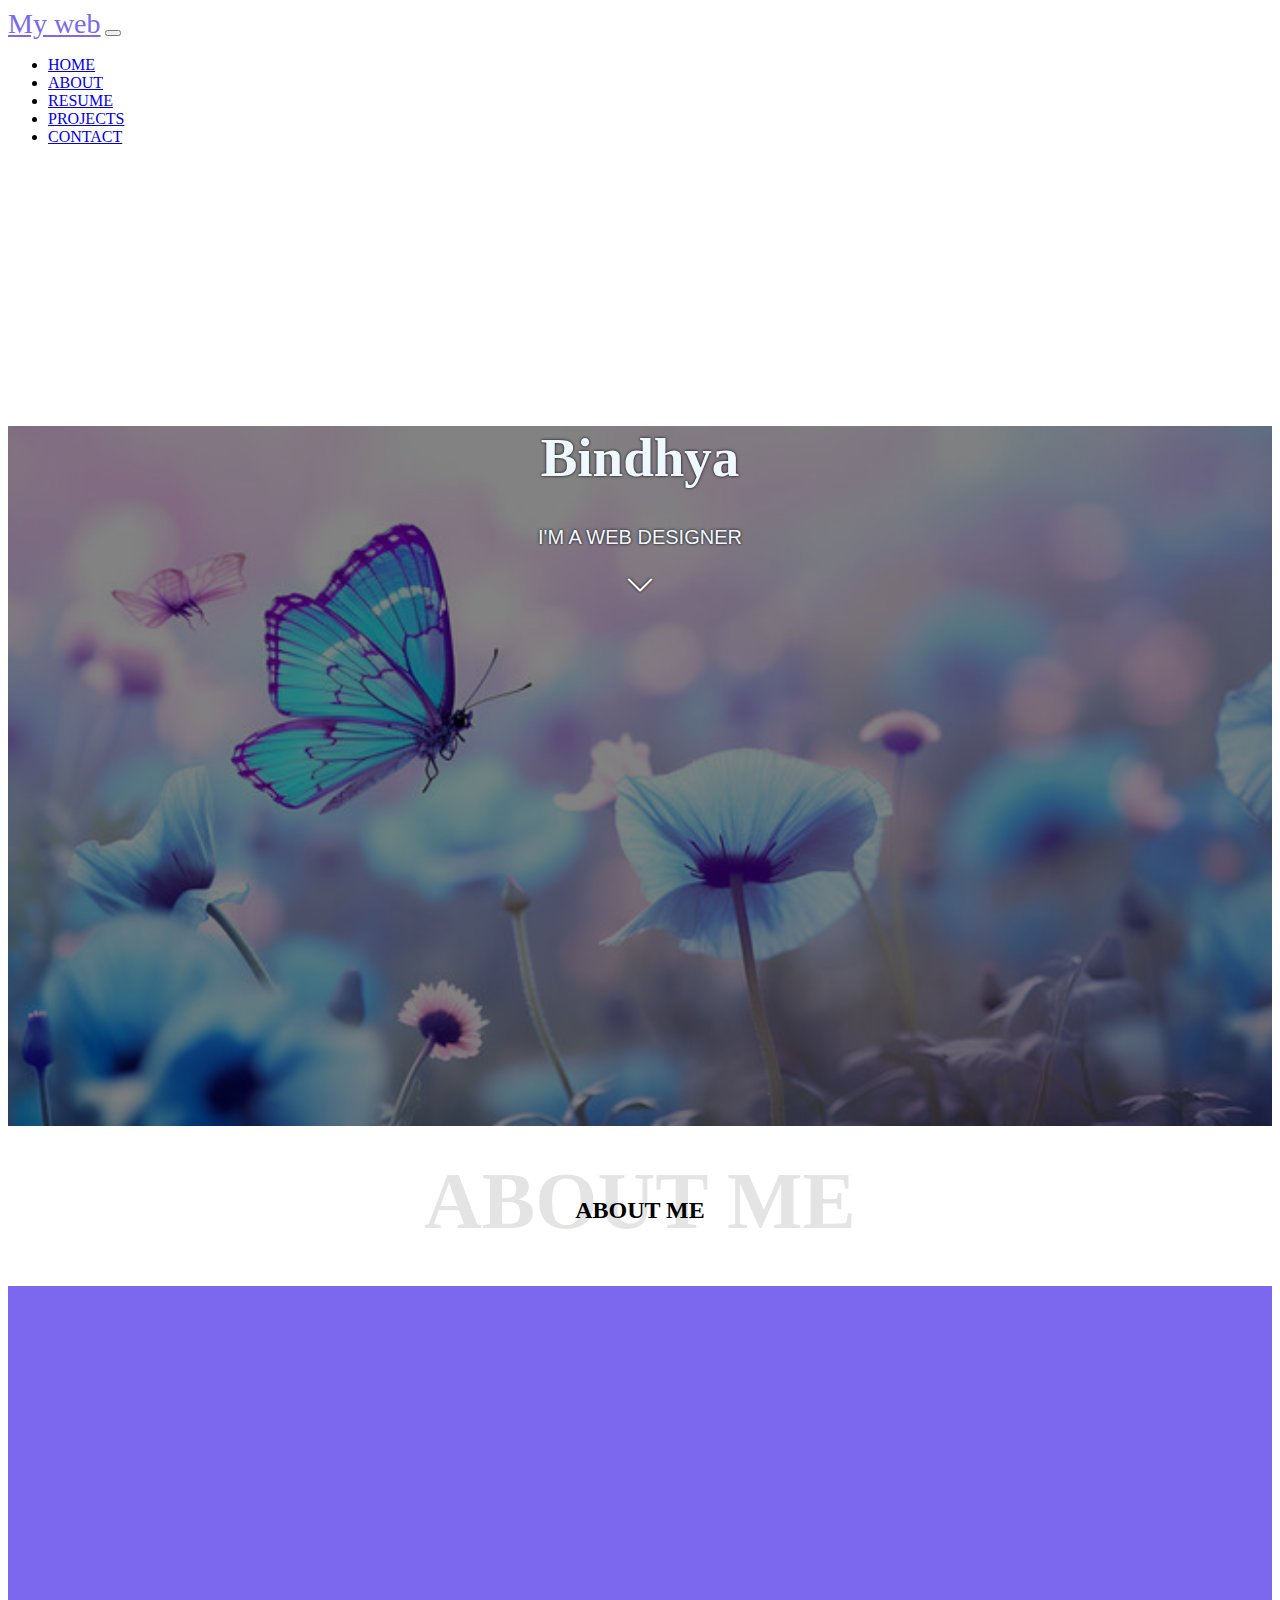
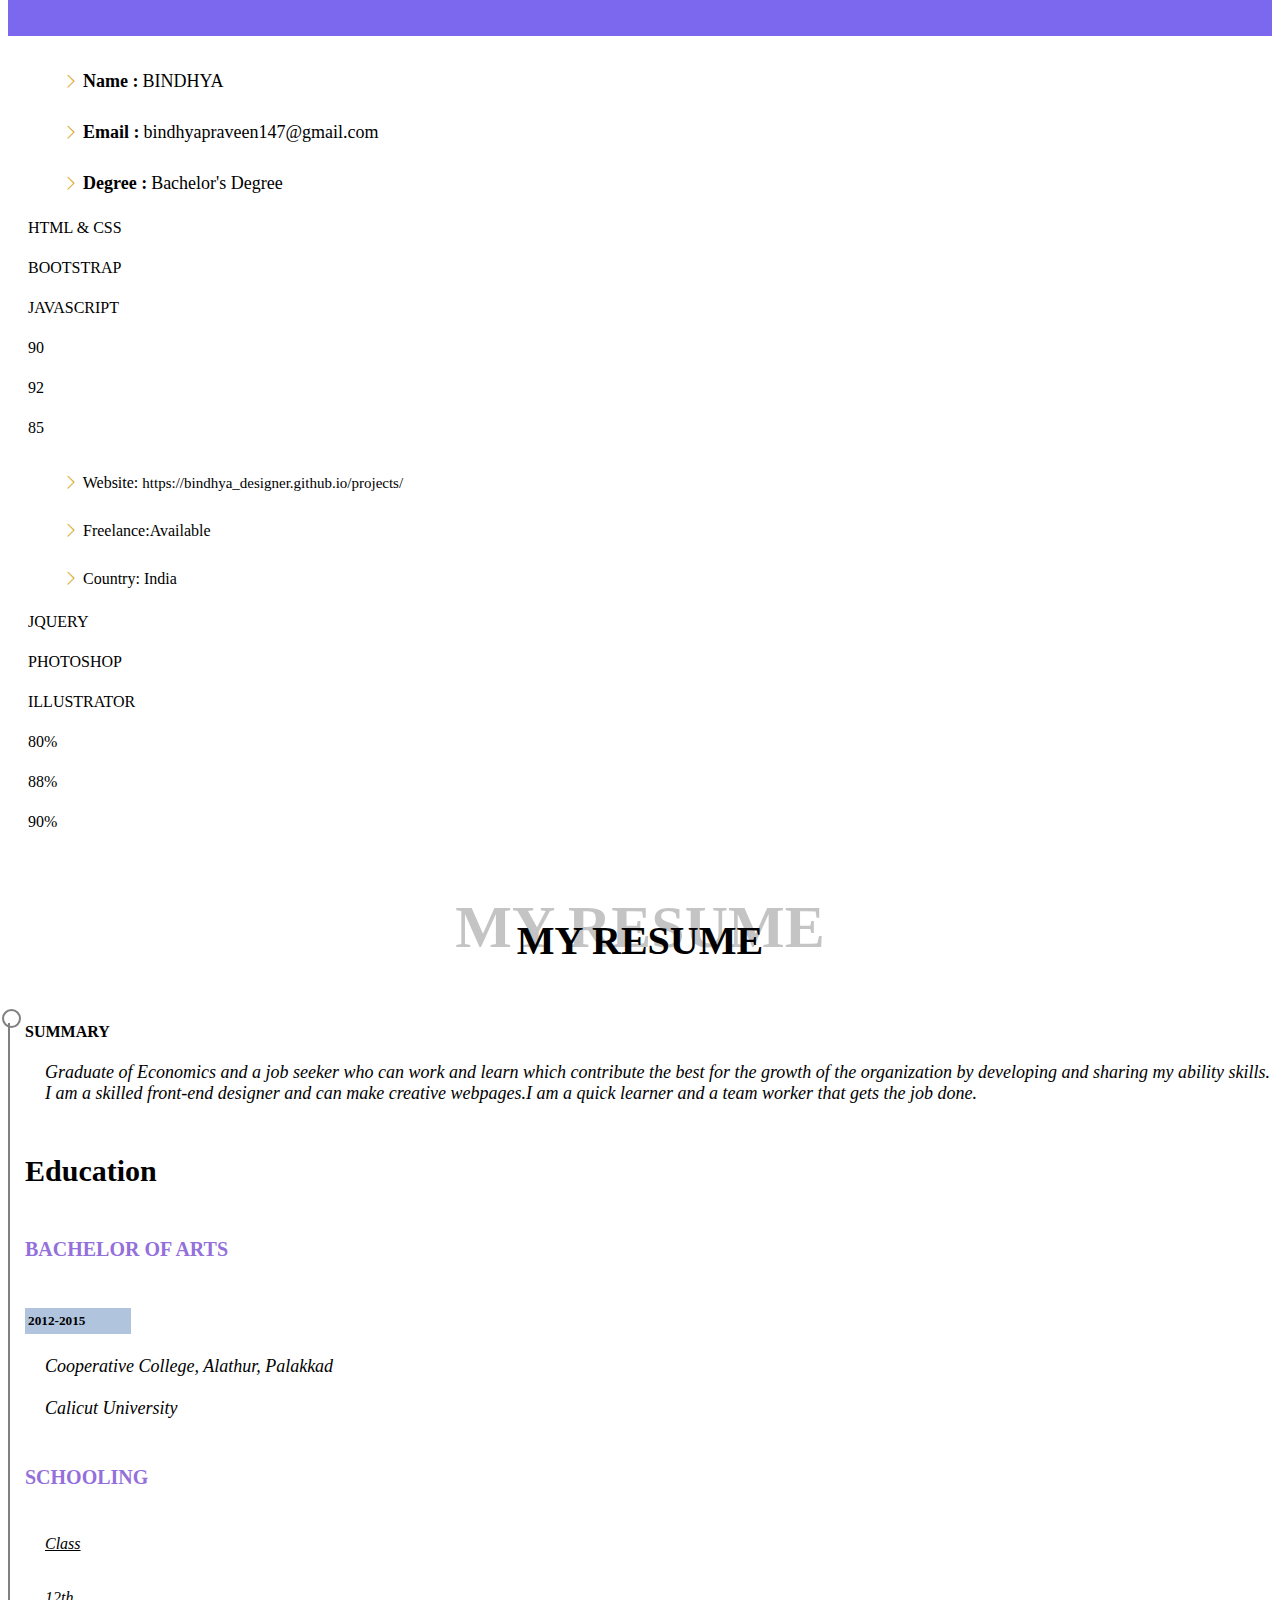
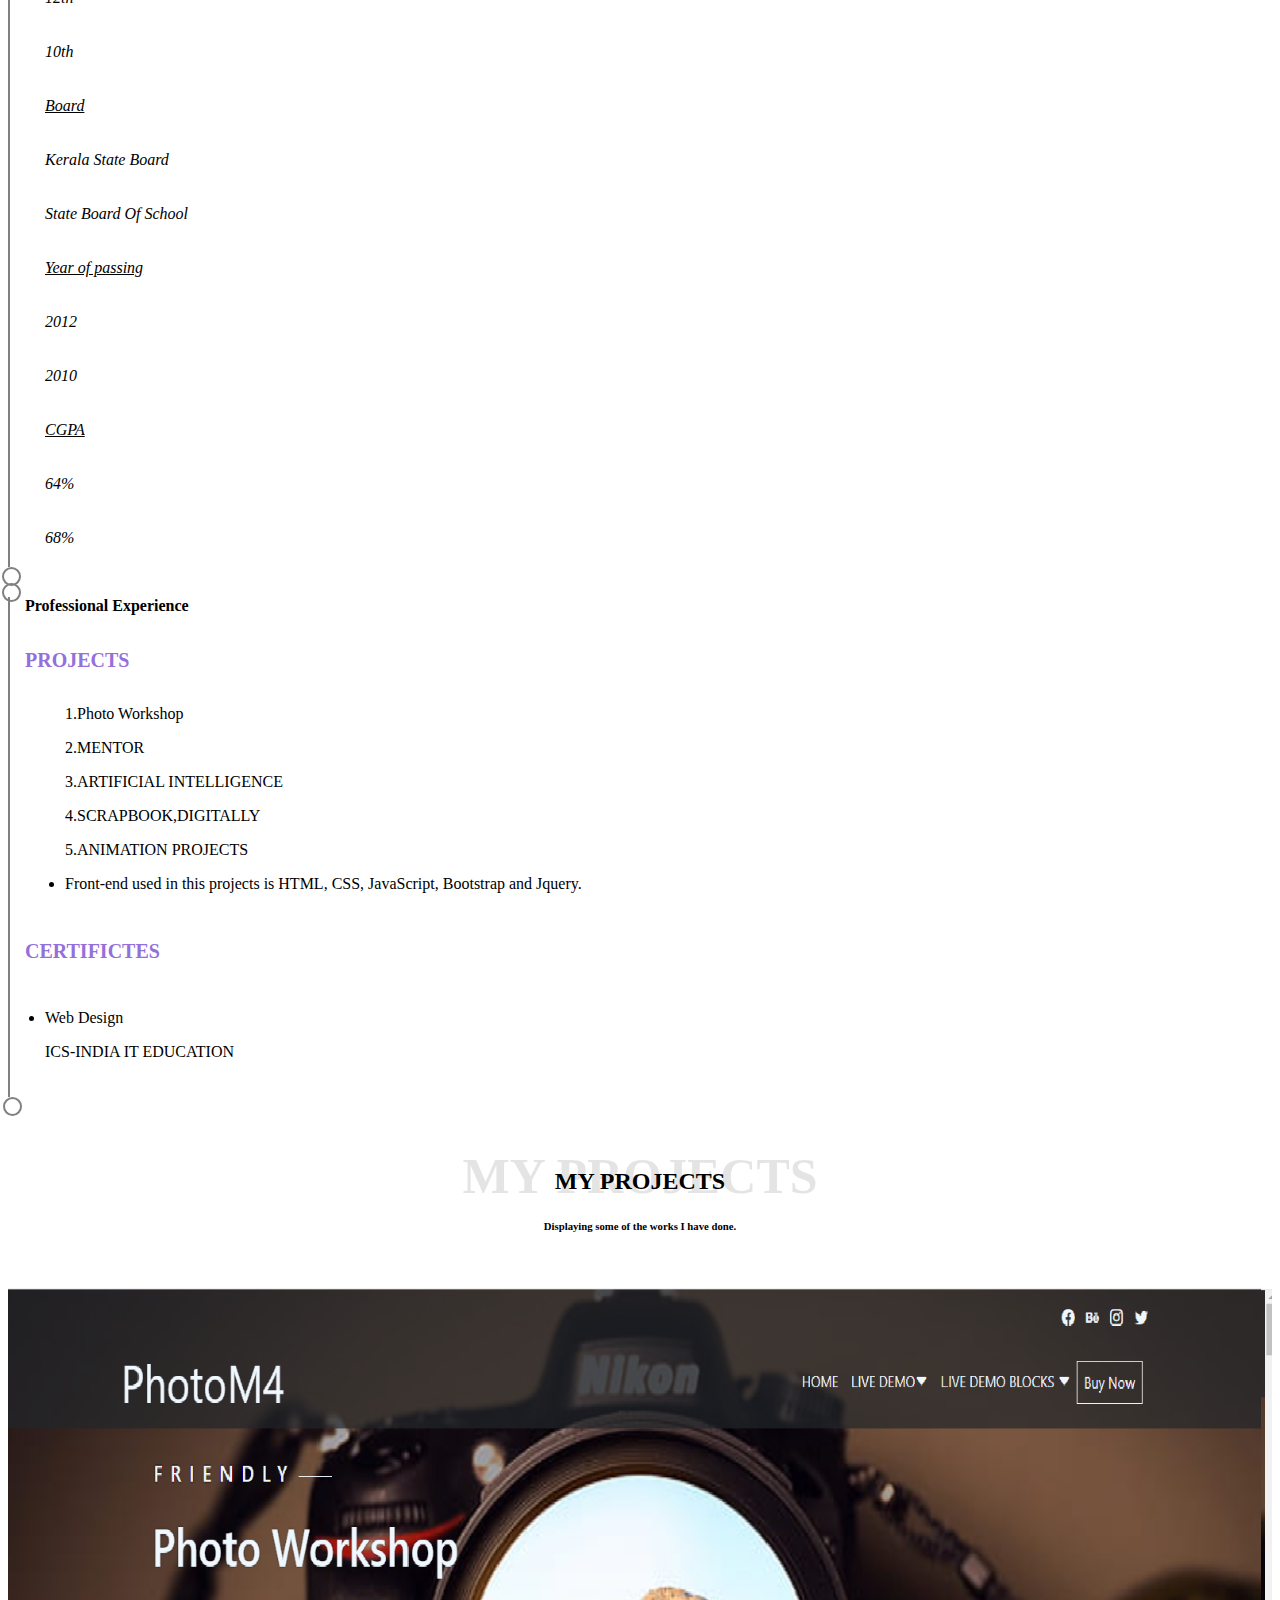
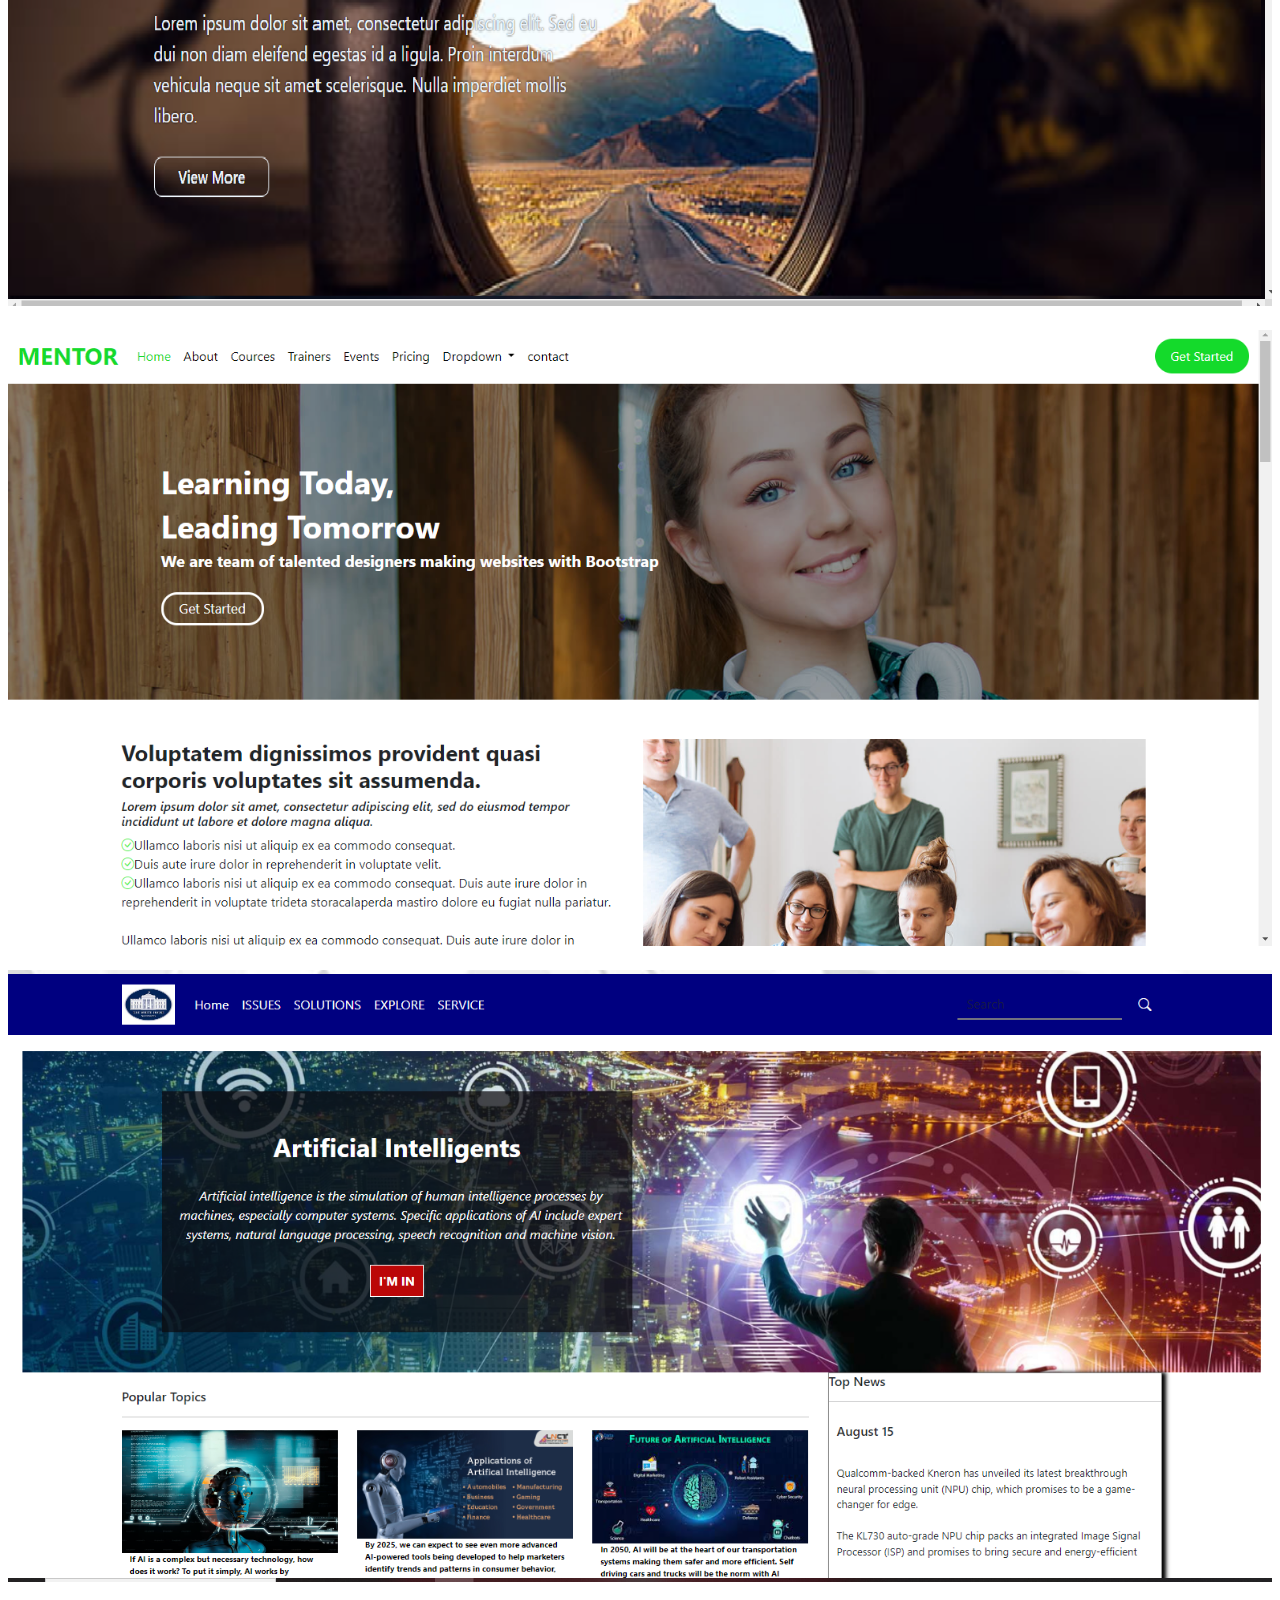
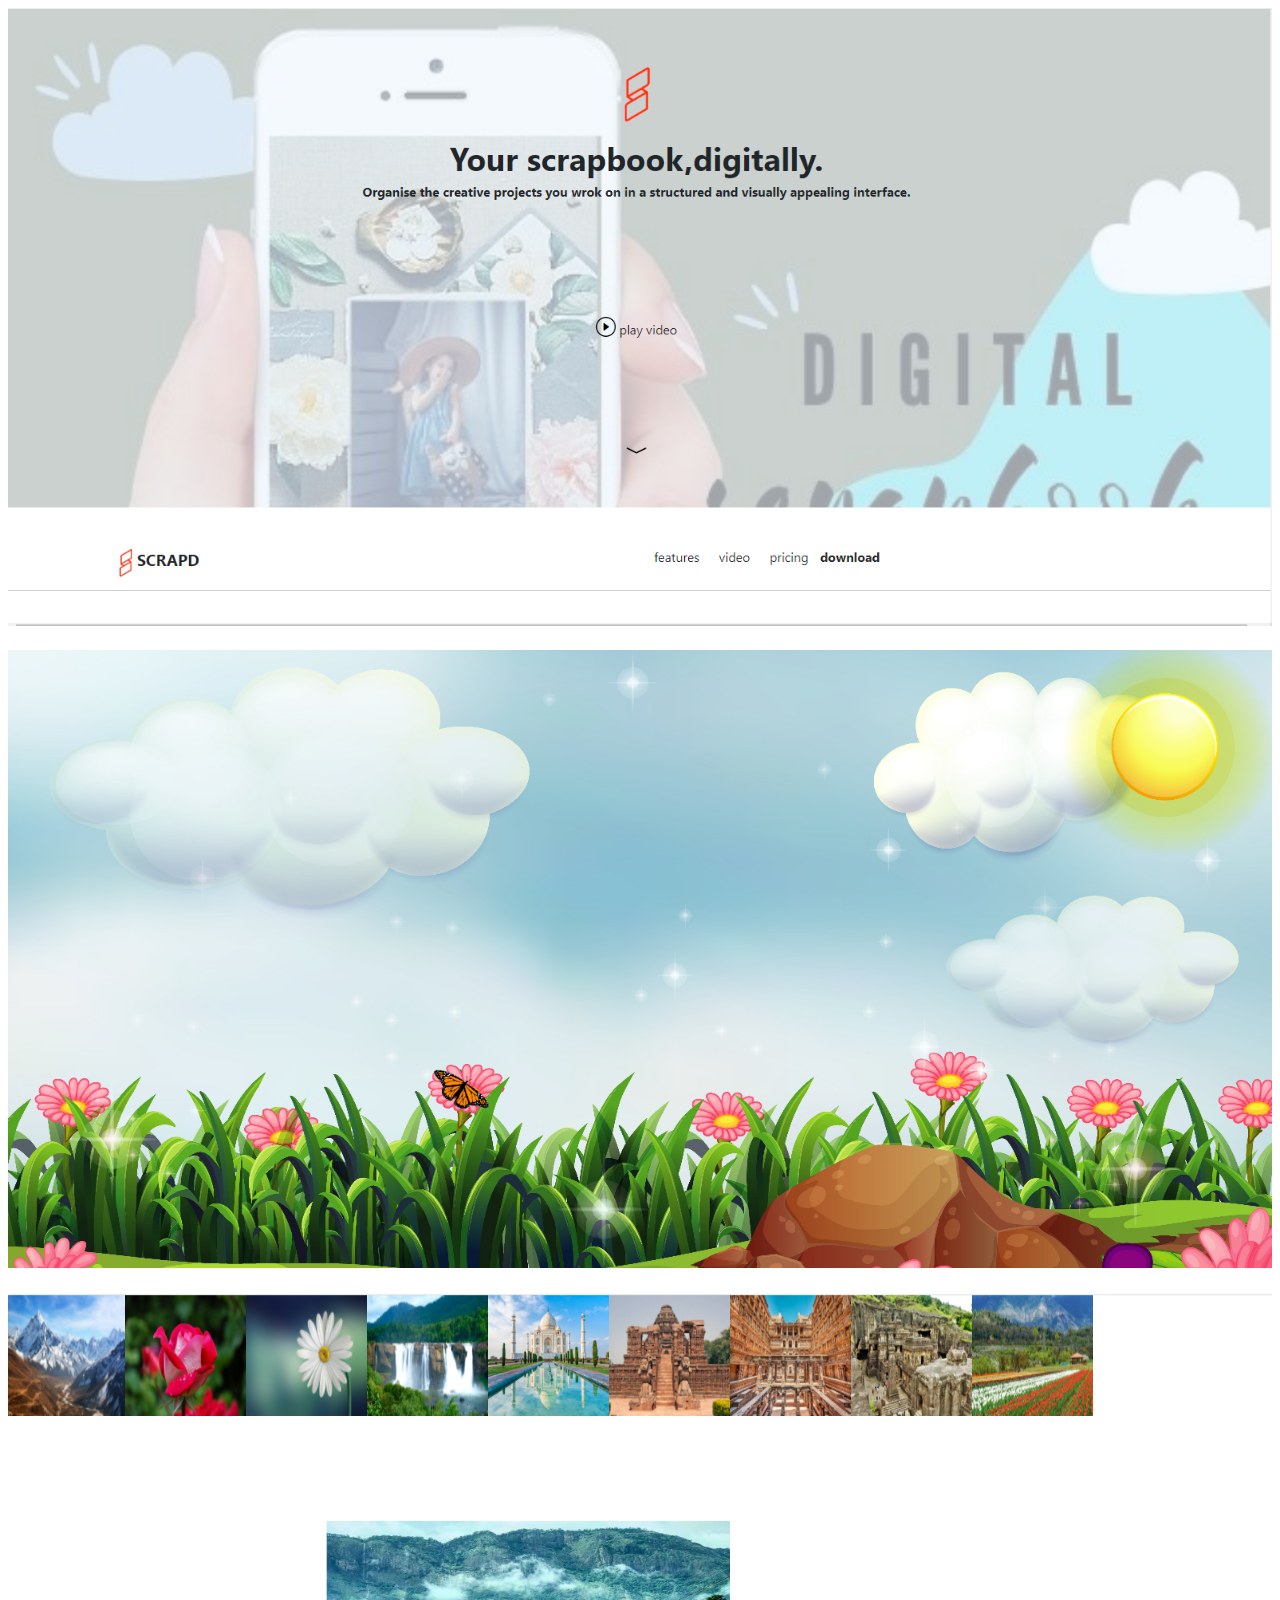
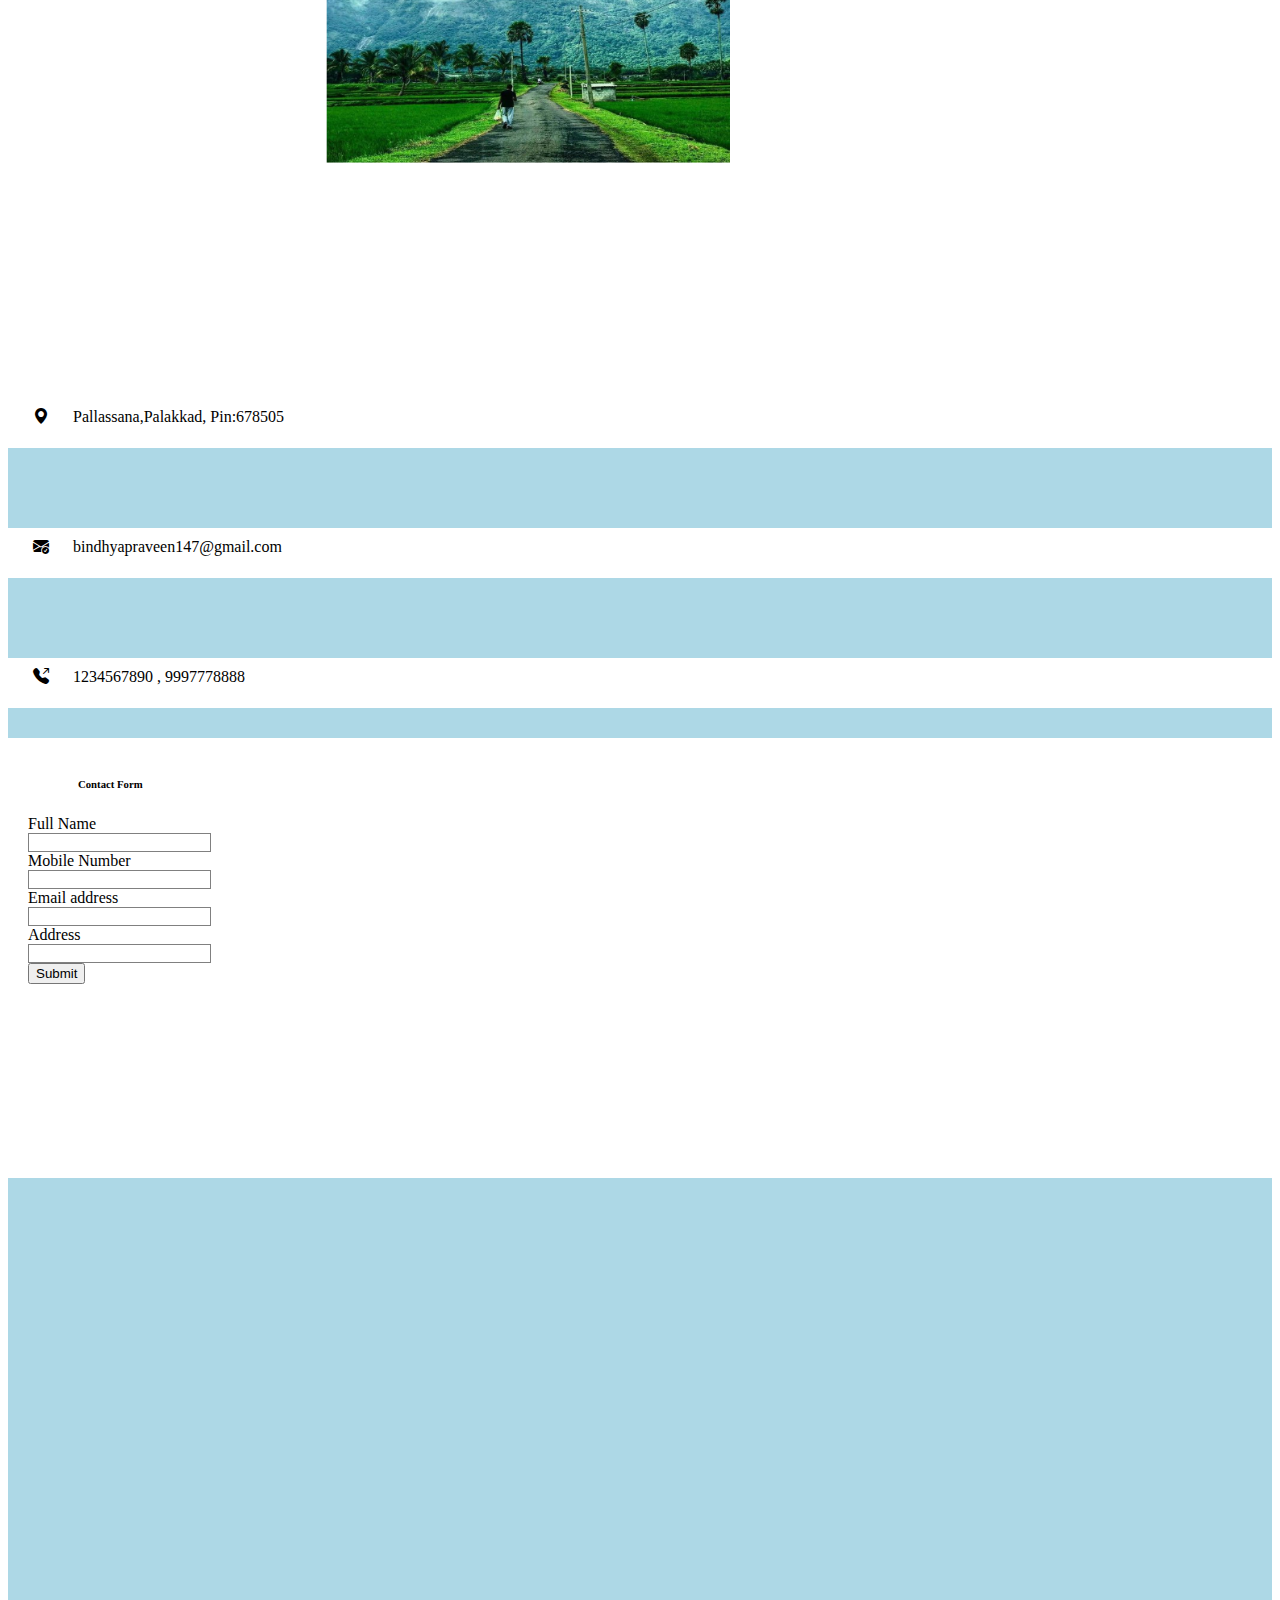
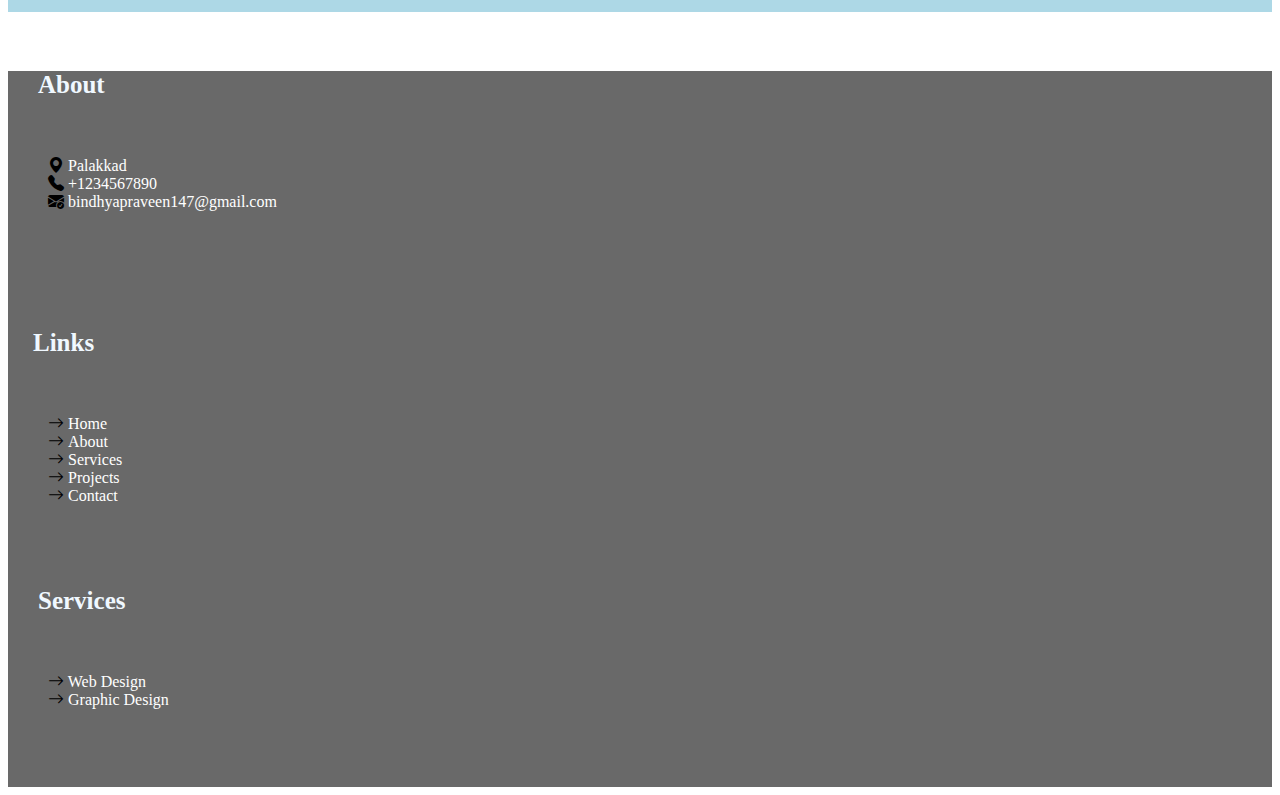
==== portfolio.html @ 6764bc38 "Add files via upload" ====
<!DOCTYPE html>
<html>
<head>
    <meta charset='utf-8'>
    <meta http-equiv='X-UA-Compatible' content='IE=edge'>
    <title>Page Title</title>
    <meta name='viewport' content='width=device-width, initial-scale=1'>
    <link rel='stylesheet' type='text/css' media='screen' href='portfolio.css'>
    <link rel="stylesheet" href="https://cdn.jsdelivr.net/npm/bootstrap-icons@1.11.1/font/bootstrap-icons.css">
    <link rel="stylesheet" href="https://cdn.jsdelivr.net/npm/bootstrap@5.3.2/dist/css/bootstrap.min.css" integrity="sha384-T3c6CoIi6uLrA9TneNEoa7RxnatzjcDSCmG1MXxSR1GAsXEV/Dwwykc2MPK8M2HN" crossorigin="anonymous">
    <!-- <script src="https://cdn.jsdelivr.net/npm/bootstrap@5.3.2/dist/js/bootstrap.min.js" integrity="sha384-BBtl+eGJRgqQAUMxJ7pMwbEyER4l1g+O15P+16Ep7Q9Q+zqX6gSbd85u4mG4QzX+" crossorigin="anonymous"></script> -->
    <link rel="stylesheet" href="https://unpkg.com/aos@next/dist/aos.css" />
    <script src="https://cdn.jsdelivr.net/npm/bootstrap@5.3.2/dist/js/bootstrap.bundle.min.js" integrity="sha384-C6RzsynM9kWDrMNeT87bh95OGNyZPhcTNXj1NW7RuBCsyN/o0jlpcV8Qyq46cDfL" crossorigin="anonymous"></script>
</head>
<body>


  <nav class="navbar navbar-expand-sm navbar-light bg-light">
    <div class="container-fluid">
      <a class="navbar-brand" href="javascript:void(0)">My web</a>
      <button class="navbar-toggler" type="button" data-bs-toggle="collapse" data-bs-target="#mynavbar">
        <span class="navbar-toggler-icon"></span>
      </button>
      <div class="collapse navbar-collapse" id="mynavbar">
        <ul class="navbar-nav mx-auto">
          <li class="nav-item">
            <a class="nav-link" href="index.html">HOME</a>
          </li>
          <li class="nav-item">
            <a class="nav-link" href="#aboutme">ABOUT</a>
          </li>
          <li class="nav-item">
            <a class="nav-link" href="#myresume">RESUME</a>
          </li>
          <li class="nav-item">
            <a class="nav-link" href="#myprojects">PROJECTS</a>
          </li>
          <li class="nav-item">
            <a class="nav-link" href="#mycontact">CONTACT</a>
          </li>
        </ul>
        
      </div>
    </div>
  </nav>

 
 
 <section class="sec2">
  <div class="sec-box">
    <div class="container-fluid">
      <div class="row">
            <div class="col-sm-12">
                <div class="home-box">
                    <h1 class="my-name">Bindhya</h1>
                    <p class="para1">I'M A WEB DESIGNER</p>
                    <a href="portfolio.html"><i class="arrow bi-chevron-down"></i></a>
                </div>
            </div>
        </div>
      </div>
    </div>
 </section>

 
 <section class="sec3">
  <div class="container">
    <div class="row">
      <div class="col-sm-12">
        <div class="aboutme-box">
          <span class="myabout" id="aboutme">ABOUT ME</span>
          <h2 class="aboutme">ABOUT ME</h2>
        </div>
      </div>
    </div>

    <div class="row">
      <div class="col-lg-4 col-md-12">
        <div class="photo-box"></div>
      </div>
      <div class="col-lg-4 col-md-6">
        <div class="details-box">
          <ul class="list-group" type="none">
            <li class="list"><i class="icon bi-chevron-right"></i>
              <span class="head">Name :</span> <span class="myname">BINDHYA</span>
            </li>
            <li class="list">
              <i class="icon bi-chevron-right"></i>
            <span class="head">Email :</span> <span class="myname">bindhyapraveen147@gmail.com</span>
            
          </li>
            <li class="list">
              <i class="icon bi-chevron-right"></i>
                <span class="head">Degree :</span> <span class="myname"> Bachelor's Degree</span>
              </li>
          </ul>
          <div class="row">
           <div class="col-lg-6 col-md-12">
            <div class="inbox1">
              <span>HTML & CSS</span>
            </div>
            <div class="inbox1">
              <span>BOOTSTRAP</span>
            </div>
            <div class="inbox1">
              <span>JAVASCRIPT</span>
            </div>
           </div>
           <div class="col-lg-6 col-md-12">
            <div class="inbox1">
              <div class="progress">
                <div class="progress-bar" style="width:90%">90</div>
              </div>
            </div>
            <div class="inbox1">
              <div class="progress">
                <div class="progress-bar" style="width:92%">92</div>
              </div>
            </div>
            <div class="inbox1">
              <div class="progress">
                <div class="progress-bar" style="width:85%">85</div>
              </div>
            </div>
           </div>

            
           </div>
        </div>
      </div>
      <div class="col-lg-4 col-md-6">
        <div class="details-box">
          <ul class="list-group" type="none">
            <li class="list"><i class="icon bi-chevron-right"></i>
            <span>Website:</span>
            <a href="https://bindhya_designer.github.io/projects/">
              <span class="website">https://bindhya_designer.github.io/projects/</span>
            </a>
            </li>
            <li class="list"><i class="icon bi-chevron-right"></i>
            <span>Freelance:</span><span>Available</span>
            </li>
            <li class="list"><i class="icon bi-chevron-right"></i>
            <span>Country:</span>
             <span>  India</span> 
            </li>
          </ul>
          <div class="row">
            <div class="col-lg-6 col-md-12">
              <div class="inbox1">
                <span>JQUERY</span>
              </div>
              <div class="inbox1">
               <span>PHOTOSHOP</span>
              </div>
              <div class="inbox1">
                <span>ILLUSTRATOR</span>
               </div>
            </div>
            <div class="col-lg-6 col-md-12">
              <div class="inbox1">
                <div class="progress">
                  <div class="progress-bar" style="width:80%">80%</div>
                </div> 
              </div>
              <div class="inbox1">
                <div class="progress">
                  <div class="progress-bar" style="width:88%">88%</div>
                </div> 
              </div>
              <div class="inbox1">
                <div class="progress">
                  <div class="progress-bar" style="width:90%">90%</div>
                </div> 
              </div>
            </div>
           </div>
        </div>
      </div>
   </div>


  </div>
 </section>

 <section class="sec4">
  <div class="container">
    <div class="row">
      <div class="col-sm-12">
        <div class="resume-box" id="myresume">
          <span class="resume">MY RESUME</span>
          <h5 class="head1"> MY RESUME</h5>
        </div>
      </div>
    </div>
    <div class="row">
      <div class="col-lg-6">
        <div class="summery-box">
          <div class="round"></div>
          <h4>SUMMARY</h4>
          <p class="paragraph1">Graduate of Economics and a job seeker who can work and learn which contribute the best for the growth of the organization by developing and sharing my ability skills.
            I am a skilled front-end designer and can make creative webpages.I am a quick learner and a team worker that gets the job done.</p>
            <h5 class="head2">Education</h5>
            <h6 class="head3">BACHELOR OF ARTS</h6>
            <h5 class="head4">2012-2015</h5>
            <p class="paragraph1">Cooperative College, Alathur, Palakkad
              <br><br>
              Calicut University</p>

              <h6 class="head3">SCHOOLING</h6>
              <div class="row">
                <div class="col-4">
                  <div class="class-box">
                
              <p class="para"><u>Class</u></p>
              <!-- <p class="para"><u>Board</u></p>
              <p class="para"><u>Year of passing</u></p>
              <p class="para"><u>CGPA</u></p> -->
            </div>
            </div>
            <div class="col-4">
              <div class="class-box">
                <p class="para">12th</p>
                <!-- <p class="para">Kerala State Board</p>
                <p class="para">2012</p>
                <p class="para">64%</p> -->
              </div>
            </div>
                <div class="col-4">
                  <div class="class-box">
                    <p class="para">10th</p>
                    <!-- <p class="para">State Board Of School</p>
                    <p class="para">2010</p>
                    <p class="para">68%</p> -->
                  </div>
                </div>
            </div>

            <div class="row">
              <div class="col-4">
                <div class="class-box">
              
            <!-- <p class="para"><u>Class</u></p> -->
            <p class="para"><u>Board</u></p>
            <!-- <p class="para"><u>Year of passing</u></p>
            <p class="para"><u>CGPA</u></p> -->
          </div>
          </div>
          <div class="col-4">
            <div class="class-box">
              <!-- <p class="para">12th</p> -->
              <p class="para">Kerala State Board</p>
              <!-- <p class="para">2012</p>
              <p class="para">64%</p> -->
            </div>
          </div>
              <div class="col-4">
                <div class="class-box">
                  <!-- <p class="para">10th</p> -->
                  <p class="para">State Board Of School</p>
                  <!-- <p class="para">2010</p>
                  <p class="para">68%</p> -->
                </div>
              </div>
          </div>

          <div class="row">
            <div class="col-4">
              <div class="class-box">
            
          <!-- <p class="para"><u>Class</u></p>
          <p class="para"><u>Board</u></p> -->
          <p class="para"><u>Year of passing</u></p>
          <!-- <p class="para"><u>CGPA</u></p> -->
        </div>
        </div>
        <div class="col-4">
          <div class="class-box">
            <!-- <p class="para">12th</p>
            <p class="para">Kerala State Board</p> -->
            <p class="para">2012</p>
            <!-- <p class="para">64%</p> -->
          </div>
        </div>
            <div class="col-4">
              <div class="class-box">
                <!-- <p class="para">10th</p>
                <p class="para">State Board Of School</p> -->
                <p class="para">2010</p>
                <!-- <p class="para">68%</p> -->
              </div>
            </div>
        </div>

        <div class="row">
          <div class="col-4">
            <div class="class-box">
          
        <!-- <p class="para"><u>Class</u></p>
        <p class="para"><u>Board</u></p>
        <p class="para"><u>Year of passing</u></p> -->
        <p class="para"><u>CGPA</u></p>
      </div>
      </div>
      <div class="col-4">
        <div class="class-box">
          <!-- <p class="para">12th</p>
          <p class="para">Kerala State Board</p>
          <p class="para">2012</p> -->
          <p class="para">64%</p>
        </div>
      </div>
          <div class="col-4">
            <div class="class-box">
              <!-- <p class="para">10th</p>
              <p class="para">State Board Of School</p>
              <p class="para">2010</p> -->
              <p class="para">68%</p>
            </div>
            <div class="round1"></div>
          </div>
      </div>
        </div>
        
      </div>
      <div class="col-6">
        <div class="summery-box">
          <div class="round"></div>
          <h4>Professional Experience</h4>
          <h5 class="head3">PROJECTS</h5>
          <ul>
            
          <p>1.Photo Workshop</p>
          <p>2.MENTOR</p>
          <P>3.ARTIFICIAL INTELLIGENCE</P>
          <P>4.SCRAPBOOK,DIGITALLY</P>
          <P>5.ANIMATION PROJECTS</P>
          <li>
            Front-end used in this projects is HTML, CSS, JavaScript, Bootstrap and Jquery.
          </li>
        </ul>
        <h6 class="head3">CERTIFICTES</h6>
        <li class="certificate">Web Design</li>
        <p class="certificate">ICS-INDIA IT EDUCATION</p>
      </div>
      <div class="round2"></div>
       </div>
       </div>
    </div>
 </section>
 

 <section class="sec5">
  <div class="container">
    <div class="row">
      <div class="col-sm-12">
        <div class="myprojects-box">
          <span class="my-projects" id="myprojects">MY PROJECTS</span>
          <h2 class="projects2">MY PROJECTS</h2>
          <h6>Displaying some of the works I have done.</h6>
        </div>
      </div>
    </div>
    <div class="row">
      <div class="col-lg-4 col-md-6">
        <div class="mybox">
          <a href=" https://bindhya-designer.github.io/project5/" target="_blank">
          <img src="project5.png" width="100%" ></a>
          </div>
      </div>
      <div class="col-lg-4 col-md-6">
        <div class="mybox">
          <a href="https://bindhya-designer.github.io/project1/" target="_blank">
          <img src="project1.png" width="100%" >
        </a>
        </div>
      </div>
      <div class="col-lg-4 col-md-12 ">
        <div class="mybox">
          <a href="https://bindhya-designer.github.io/project2/" target="_blank">
          <img src="project2.png" width="100%" >
        </a>
        </div>
      </div>
    </div>
    <div class="row">
      <div class="col-lg-4 col-md-6">
        <div class="mybox">
          <a href="https://bindhya-designer.github.io/project3/" target="_blank">
          <img src="project3.png" width="100%" >
        </a>
        </div>
      </div>
      <div class="col-lg-4 col-md-6">
        <div class="mybox">
          <a href="https://bindhya-designer.github.io/jquery-work/" target="_blank">
          <img src="js-project.png" width="100%">
        </a> 
        </div>
      </div>
      <div class="col-lg-4 col-md-12">
        <div class="mybox">
          <a href="https://bindhya-designer.github.io/js-project/" target="_blank">
          <img src="js-project2.png" width="100%">
        </a>
        </div>
      </div>

    </div>
  </div>
 </section>

 
 </section>
 <section class="sec6">
  <div class="container">
    <div class="row">
    <div class="col-lg-4">
      <div class="contact-box">
        <i class="my-location bi-geo-alt-fill"></i>
        <span class="location">Pallassana,Palakkad, Pin:678505</span>
      </div>
    </div>
    <div class="col-lg-4">
      <div class="contact-box">
        <i class="my-location bi-envelope-check-fill"></i>
        <span class="location">bindhyapraveen147@gmail.com</span>
      </div>
    </div>
    <div class="col-lg-4">
      <div class="contact-box">
        <i class="my-location bi-telephone-outbound-fill"></i>
        <span class="location">1234567890 , 9997778888</span>
      </div>
    </div>
  </div>
  <div class="row">
    <div class="col-lg-6">
      <div class="form-box" id="mycontact">
        <h6 class="heading">Contact Form</h6>
        <form action="">
          <div class="row">
            <div class="col-5">
              <label for="" placeholder="name" class="name">Full Name</label>
            </div>
            <div class="col-7">
              <input type="text" name="" id="name" class="w-100">
            </div>
          </div>
          <div class="row mt-3">
            <div class="col-5">
              <label for="number" placeholder="number" class="name">Mobile Number</label>
            </div>
            <div class="col-7">
              <input type="text" name="" id="ph" class="w-100">
            </div>
          </div>
          <div class="row mt-3">
            <div class="col-5">
              <label for="" placeholder="name" class="name">Email address</label>
            </div>
            <div class="col-7">
              <input type="text" name="" id="email" class="w-100">
            </div>
          </div>
          <div class="row mt-3">
            <div class="col-5">
              <label for="" placeholder="name" class="name"> Address</label>
            </div>
            <div class="col-7">
              <input type="text" name="" id="address" class="w-100">
            </div>
          </div>
          <div class="row mt-5">
            <div class="col">
              <div class="submit-box text-center">
                <button>Submit</button>
              </div>
            </div>
          </div>
        </form>
        
      </div>
      
    </div>
    <div class="col-lg-6">
      <div class="map-box">
        <span><iframe src="https://www.google.com/maps/embed?pb=!1m18!1m12!1m3!1d125414.46225989582!2d76.63382291889646!3d10.79583954976768!2m3!1f0!2f0!3f0!3m2!1i1024!2i768!4f13.1!3m3!1m2!1s0x3ba86dfa087d31ad%3A0xf542d6eb7a870a56!2sPalakkad%2C%20Kerala!5e0!3m2!1sen!2sin!4v1700613756366!5m2!1sen!2sin" width="100%" height="400px" style="border:0;" allowfullscreen="" loading="lazy" referrerpolicy="no-referrer-when-downgrade"></iframe></span>
      </div>
    </div>

  </div>
  </div>
 </section>
 
 <section class="sec8" >
 <!-- <div class="container-fluid"> -->
  <div class="row">
    <div class="col-sm-12">
      <div class="lastbox">
        <div class="container">
       <div class="row">
        <div class="col-lg-5 col-md-6">
          <div class="about-box">
            <h6 class="my-about">About</h6>
            <ul type="none">
              <li>
                <i class="mylocation bi-geo-alt-fill"></i>
            <a class="web" href="portfolio.html">Palakkad</a>
          </li>
          <li>
            <i class="mylocation bi-telephone-fill"></i>
            <a class="web" href="portfolio.html">+1234567890</a> 
          </li>
          <li>
            <i class="mylocation bi-envelope-check-fill"></i>
            <a class="web" href="portfolio.html">bindhyapraveen147@gmail.com</a> 
          </li>
          </ul>
            
          </div>
        </div>
        <div class="col-lg-4 col-md-6">
          <div class="about-box">
            <h6 class="my-link">Links</h6>
            <ul class="footlinks">
              <li>
                <i class="arrow-icon bi-arrow-right"></i>
                <a href="portfolio.html">
                  <span class="link">Home</span></a>
              </li>
             <li>
               <i class="arrow-icon bi-arrow-right"></i>
              <a href="portfolio.html">
                <span class="link">About</span></a>
             </li>
             <li>
               <i class="arrow-icon bi-arrow-right"></i>
              <a href="portfolio.html">
                <span class="link">Services</span></a>
             </li>
             <li>
               <i class="arrow-icon bi-arrow-right"></i>
              <a href="portfolio.html">
                <span class="link">Projects</span></a>
             </li>
             <li>
               <i class="arrow-icon bi-arrow-right"></i>
              <a href="portfolio.html">
                <span class="link">Contact</span></a>
             </li>
            </ul>
            </div>
        </div>
        <div class="col-lg-3 col-md-12">
          <div class="about-box">
            <h6 class="my-about">Services</h6>
            <ul type="none">
              <li>
            <i class="arrow-icon bi-arrow-right"></i>
            <a class="web" href="portfolio.html">Web Design</a>
          </li>
          <li>
            <i class="arrow-icon bi-arrow-right"></i>
            <a class="web" href="portfolio.html">Graphic Design</a> 
          </li>
          </ul>
          </div>
        </div>
        
        </div>
            </div>
          </div>
        </div>
    </div>
  </div>
  <!-- </div>  -->
 </section>

 
</body>
<script src="https://unpkg.com/aos@next/dist/aos.js"></script>

</html>
---- portfolio.css ----
.navbar-brand{
    font-family: Script MT;
    font-size: 28px !important;
    color:mediumslateblue !important;
}
.sec-box{
    height: 700px;
    background-color: rgba(0, 0, 0, 0.49);
   
}

.sec2{
    
    height: 700px;
    text-align: center;
    background-image: url(flower.jpg);
    background-size: cover;
}
.home-box{
     text-shadow: 0px 0px 3px black; 
}

.my-name{
    font-size: 55px;
    color: aliceblue;
    font-family:'Times New Roman', Times, serif ;
    margin-top: 280px;
}
.para1{
    color: aliceblue;
    font-size: 20px;
    font-family: Arial, Helvetica, sans-serif;
}
.arrow{
    color:white;
    font-size: 30px;
    font-weight: bold;
}
.arrow:hover{
    color: goldenrod;
}
.sec3{
    margin-top: 30px;
}
.aboutme-box{
    min-height: 100px;
    /* background-color: aquamarine; */
    text-align: center;
}
.myabout{
    font-size: 80px;
    color: rgba(0, 0, 0, 0.107);
    font-weight: bold;
}
.aboutme{
   margin-top: -50px; 
    font-weight: bold;
    font-family:Cambria, Cochin, Georgia, Times, 'Times New Roman', serif ;
}
.photo-box{
    min-height: 350px;
     background-color: mediumslateblue; 
    margin-top: 30px;
}
.details-box{
     min-height: 350px; 
     /* background-color: mediumslateblue;  */
    margin-top: 30px;
}
.icon{
    margin-left: 10px;
    color: goldenrod;
}
.list{
    margin-top: 20px;
    padding: 5px;
}
.head{
    font-size: 18px;
    font-weight: bold;
}
.myname{
    font-size: 18px;
}
.inbox1{
    min-height: 20px;
     /* background-color: rgb(235, 108, 23); */
     margin-top: 20px; 
     margin: 20px;
 }


   

.inbox2{
    height: 30px;
     background-color: rgb(235, 108, 23);  
   margin-left: 140px;
   margin-top: 11px;
}
.resume-box{
    height: 100px;
     /* background-color: mediumaquamarine;  */
    margin-top: 60px;
    text-align: center;
}
.resume{
    font-size: 60px;
    font-weight: bold;
    color: rgba(4, 4, 4, 0.236);
}
.head1{
    font-size: 40px;
    margin-top: -45px;
    font-weight: bold;
}
.summery-box{
    min-height: 500px;
    /* background-color: lightskyblue; */
    margin-top: 30px;
    border-left: 2px solid gray;
    padding-left: 15px;
    position: relative;
}
.round{
    height: 15px;
    width: 15px;
    border: 2px solid gray;
    border-radius: 50%;
    position: absolute;
    left: -8px;
    top: -14px;
}
.round1{
    height: 15px;
    width:15px;
    border:2px solid gray;
    border-radius: 50%; 
     position: absolute; 
    left: -8px;
  
}
.round2{
    height: 15px;
    width:15px;
    border:2px solid gray;
    border-radius: 50%; 
    position: absolute;
   text-align: center;
   margin-left: -5px;
   
   
}
.head2{
    font-size: 30px;
}
.head3{
    font-size: 20px;
    color: mediumpurple;
}
.head4{
    border:0px solid;
    background-color: lightsteelblue;
    width: 100px;
    padding: 5px 3px 5px 3px;
}
.paragraph1{
    font-style: italic;
    font-size: 18px;
    margin-left: 20px;
}
.class-box{
    min-height: 38px;
    /* background-color: antiquewhite; */
}
.para{
    margin-left: 20px;
    font-style: italic;
}
.certificate{
    margin-left: 20px;
}
.myprojects-box{
    min-height: 120px;
    /* background-color: rgb(179, 213, 255); */
    margin-top: 50px;
}
.my-projects{
    color: rgba(0, 0, 0, 0.104);
    text-align: center;
    font-size: 50px;
    font-weight: bold;
    
}
.projects2{
    margin-top: -37px;
}
.sec5{
    text-align: center;
    min-height: 500px;
    /* background-color: goldenrod; */
    margin-top: 50px;
}
.mybox{
    min-height: 200px;
     /* background-color: aquamarine;  */
    margin-top: 20px;
    transition: .5s;
    
}
.mybox:hover{
    color: black;
    background-color: white;
    text-decoration: none;
    border: 1px solid gray;
    padding: 7px 10px 7px 10px;
    border-radius: 8px;
}
.contact-box{
    min-height: 120px;
    /* background-color: olive; */
    margin-top: 80px;
    text-align: center;
}
.contactme{
   font-size: 50px;
   font-weight: bold;
   color: rgba(0, 0, 0, 0.121);
}
.head5{
    font-size: 30px;
    margin-top: -38px;
    font-family:Cambria, Cochin, Georgia, Times, 'Times New Roman', serif ;
    font-weight: bold;
}
.paragraph2{
    font-size: 18px;
 }
/* .socialprofile-box{
    min-height: 300px;
    background-color: whitesmoke;
    margin-top: 50px;
    text-align: center;
   box-shadow:  0px 0px 6px 0px gray;
}
.share-icon{
    margin-top: 80px;
    display: inline-block;
    font-size: 25px;
     color: indigo;
    background-color:rgb(223, 193, 245);
    border: px solid;
    padding: 5px 16px 5px 16px;
    border-radius: 50%;
}
.head6{
    margin-top: 20px;
    font-size: 25px;
    color: gray;
}
.media-icon{
    color: gray;
    margin: 7px;
    font-size: 25px;
    border: 1px solid gray;
    border-radius: 50%;
    padding: 5px 10px 5px 10px;
    margin-top: 15px;
    display: inline-block;
}
.media-icon:hover{
    background-color: indigo;
}
.email-box{
    height: 150px;
    background-color: whitesmoke;
    margin-top: 30px;
    text-align: center;
    box-shadow: 0px 0px 6px 0px gray;
}
.my-icon{
    color: indigo;
    font-size: 20px;
    margin-top: 30px;
    display: inline-block;
    border: solid   rgb(223, 193, 245);
    padding: 5px 10px 5px 10px;
    border-radius: 50%;
    background-color: rgb(223, 193, 245);
}
.email{
    color: gray;
    font-size: 20px;
    margin-top: 20px;
}
.form-box{
    min-height: 400px;
    background-color: whitesmoke;
    margin-top: 50px;
    box-shadow: 0px 0px 6px 0px gray;
    text-align: center;
}
#name{
    margin-top: 30px;
    height: 40px;
}
#email{
    height: 40px;
}
#subject{
    width: 500px;
    height: 40px;
}
#message{
    height: 100px;
    width: 500px;
}

.send{
    text-decoration: none;
    border:1px solid gray;
   margin-top: 40px;
   display: inline-block;
   color:indigo;
   padding: 8px 10px 8px 10px;
   background-color: rgb(223, 193, 245) ;
}  */
.sec6{
    min-height: 600px;
    background-color: lightblue;
    margin-top: 50px;
}
.contact-box{
    min-height: 50px;
   background-color: white;
    text-align: left;
    
}
.my-location{
    margin-left: 25px;
}
.location{
    margin-top: 10px;
    display: inline-block;
    margin-left: 20px;
}
.form-box{
    min-height: 400px;
    background-color: white;
    margin-top: 30px;
    padding: 20px;
    
}
.map-box{
    min-height: 400px;
    /* background-color: white; */
    margin-top: 30px;   
}

.lastbox{
    min-height: 300px;
    background-color: dimgrey;
   margin-top: 50px;
  
}
.sec8{
    /* text-align: center; */
    color: aliceblue;
    
}
.head7{
    font-size: 40px;
    font-family: "Satisfy", serif;;
}
.submit{
    text-decoration: none;
    display: inline-block;
    color: black;
    border: 1px solid gray;
    padding: 5px 10px 5px 10px;
    margin-top: 30px;
    
}
.submit:hover{
    color: white;
    background-color: navy;
   
}

.heading{
   display: inline-block;
    margin-top: 20px;
    margin-left: 50px;
}

.about-box{
    min-height: 200px;
    /* background-color: antiquewhite; */
    margin-top: 30px;
    
}
.my-about{
    font-size: 25px;
}
.about-location{
    color:black;
    margin-top: 10px;
    display: inline-block;
    margin-right: 20px;
}
.about-call{
    color: black;
    margin-left: 10px;
}
.about-email{
    color: black;
    margin-left: 20px;
}
.arrow-icon{
    color: black;
    display: inline-block;
    
}
.link{
    color: white;
    text-decoration: none;
    display: inline-block;
}
.link a:link,.link a:visited,.link a:active,.link a:hover{
    text-decoration: none !important;
}
.footlinks{
    list-style-type: none;
    margin: 0px;
    text-align: left;
}
.my-link{
    font-size: 25px;
    margin-left: 25px;
}
.web{
    text-decoration: none;
    color: white;
}
.my-about{
    margin-left: 30px;
}
.mylocation{
    color: black;
}
.website{
    font-size: 15px;
    display: inline-block;
    color: black;
}
@media(max-width:445px){
    .myabout,.resume{
        font-size: 50px;
    }
}
@media(max-width:320px){
    .myabout,.resume{
        font-size: 40px;
    }
}
@media(max-width:445px){
    .head1{
        font-size:22px ;
    }
}
#ph{
    border: 1px solid gray;
}
#name{
    border: 1px solid gray; 
}
#email{
    border: 1px solid gray;
}
#address{
    border: 1px solid gray;
}
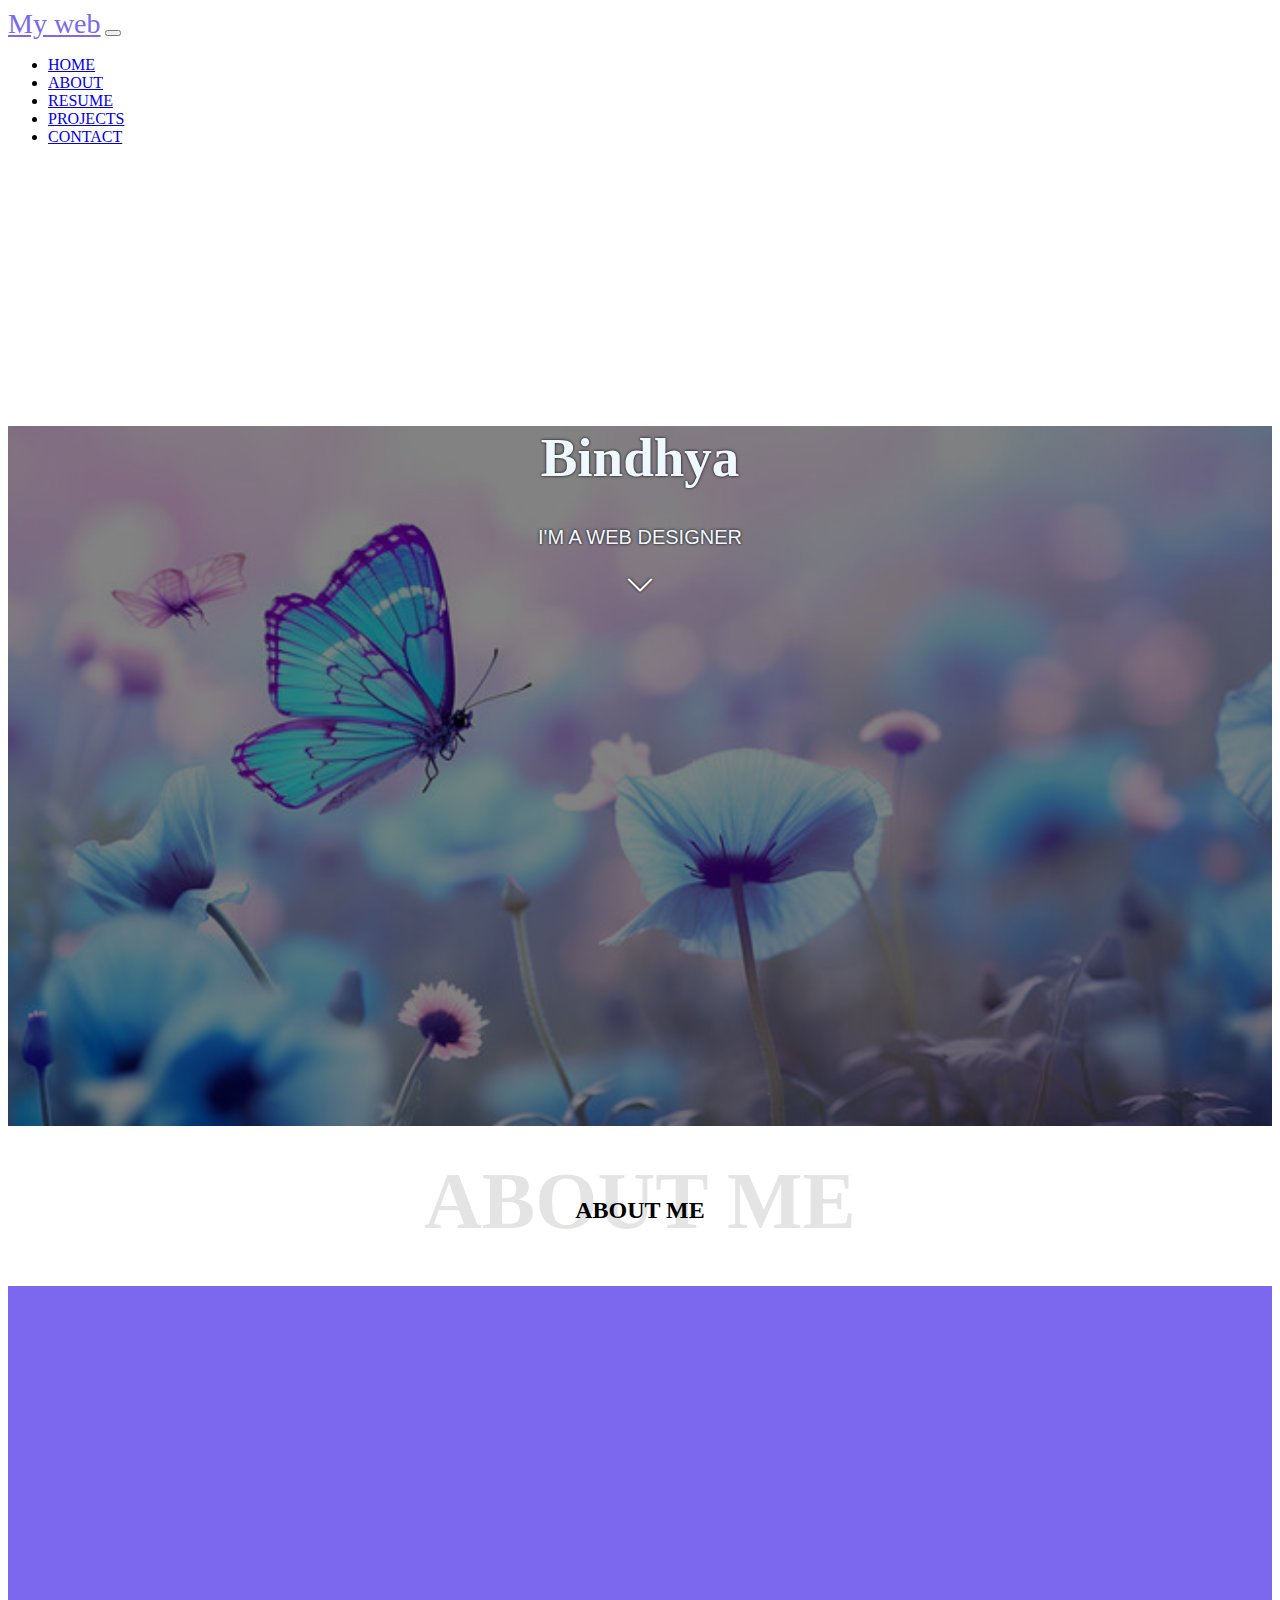
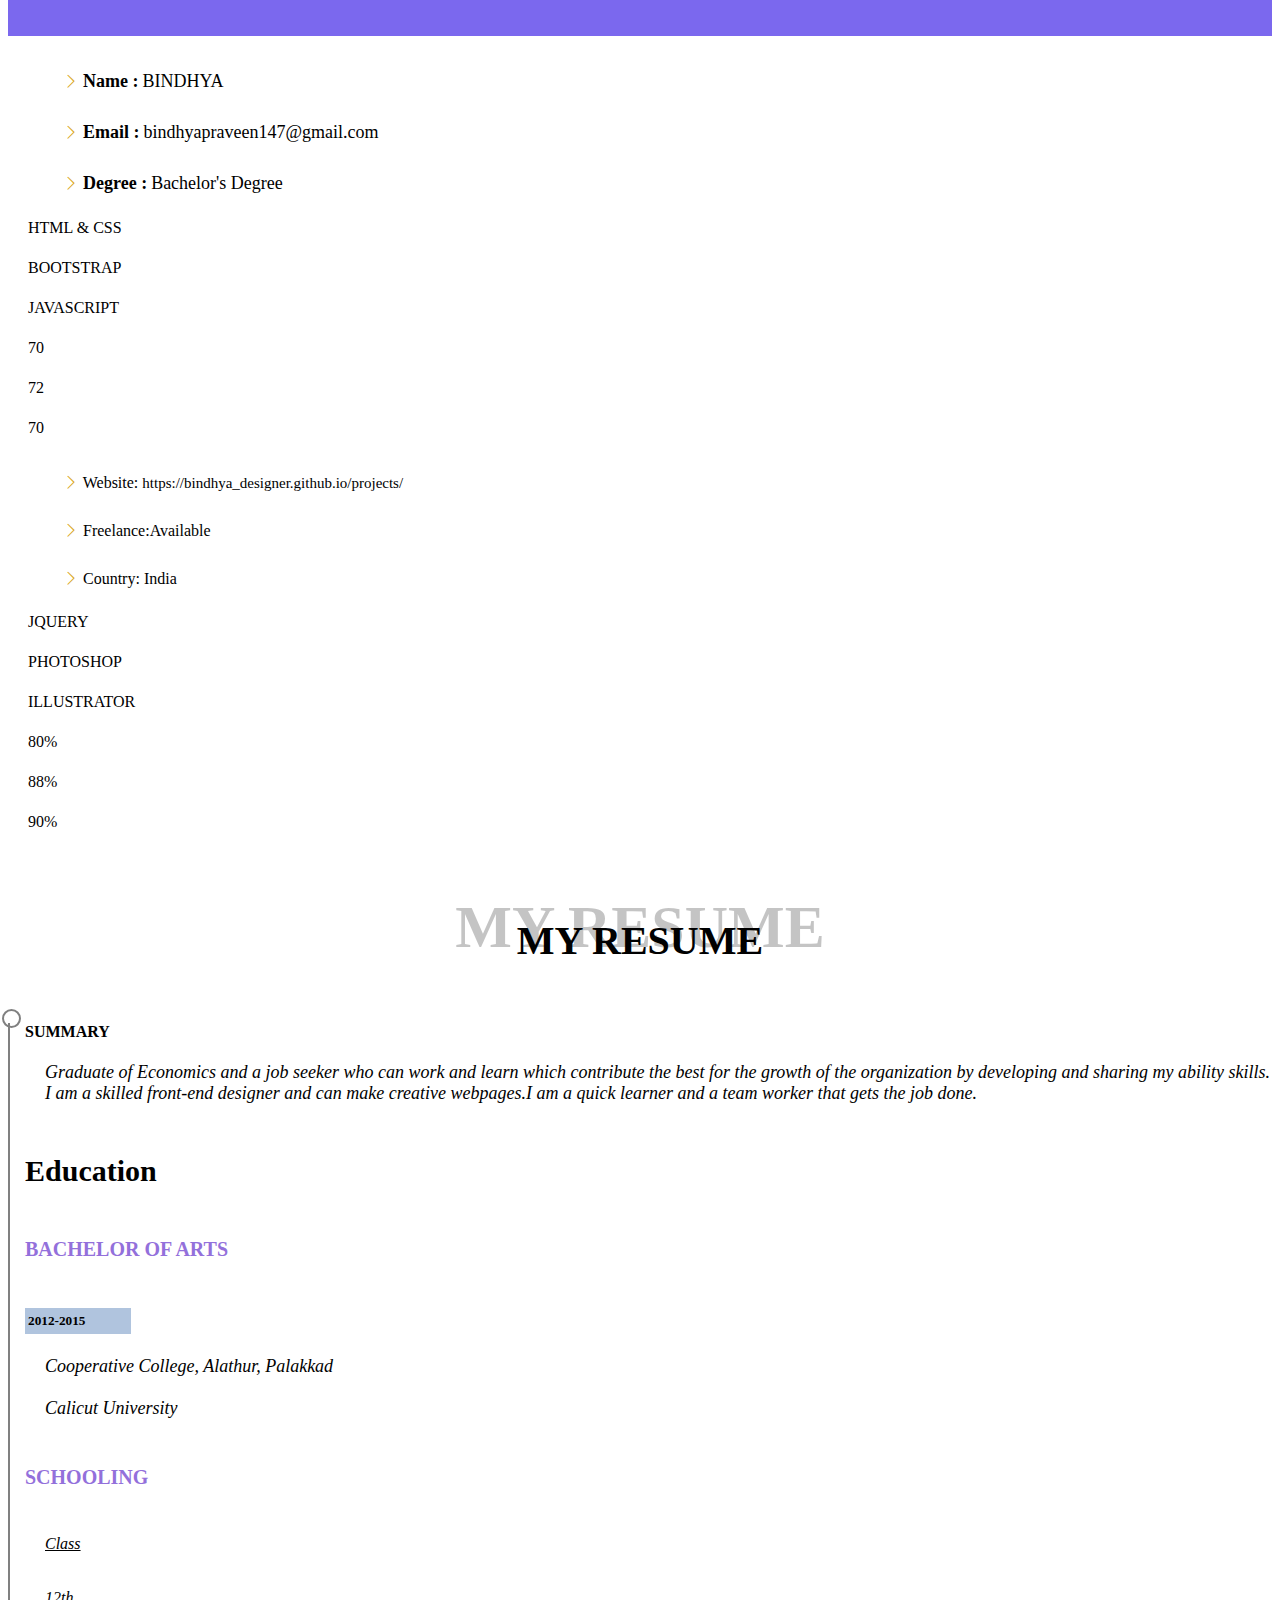
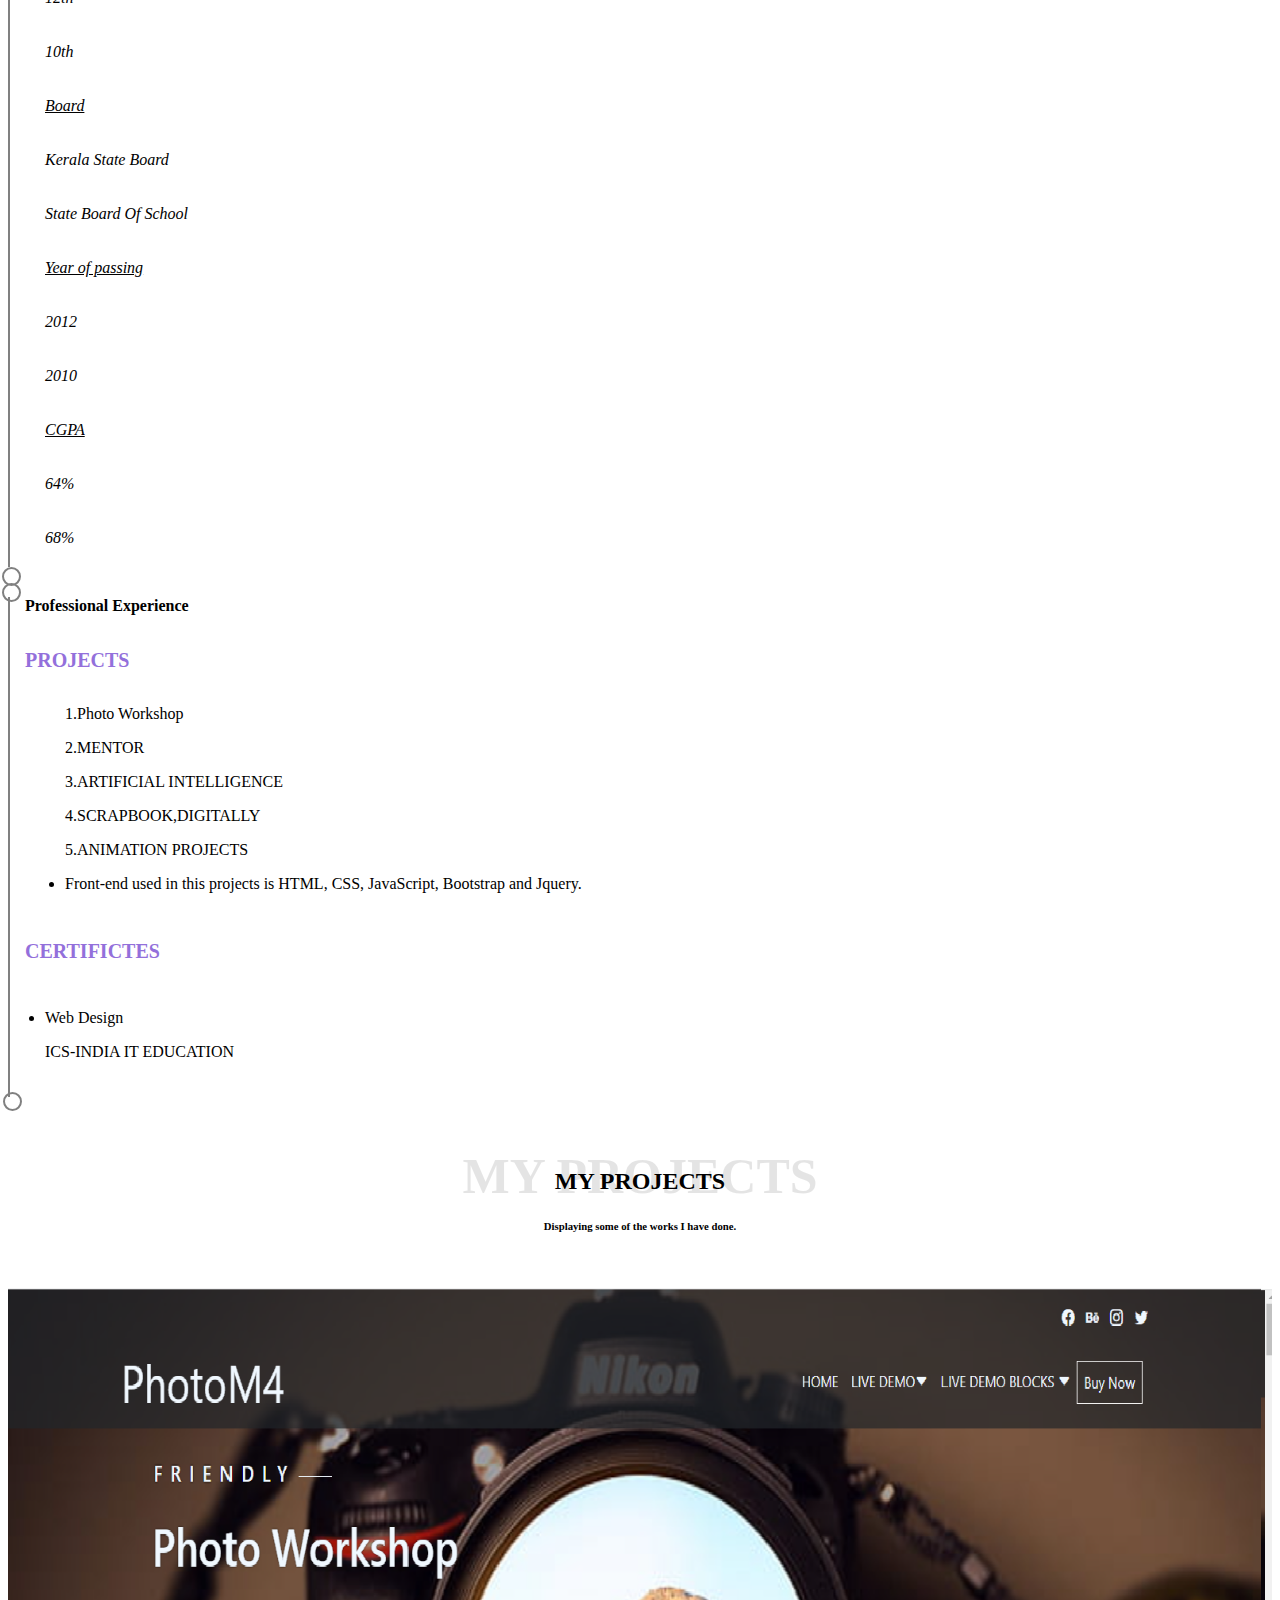
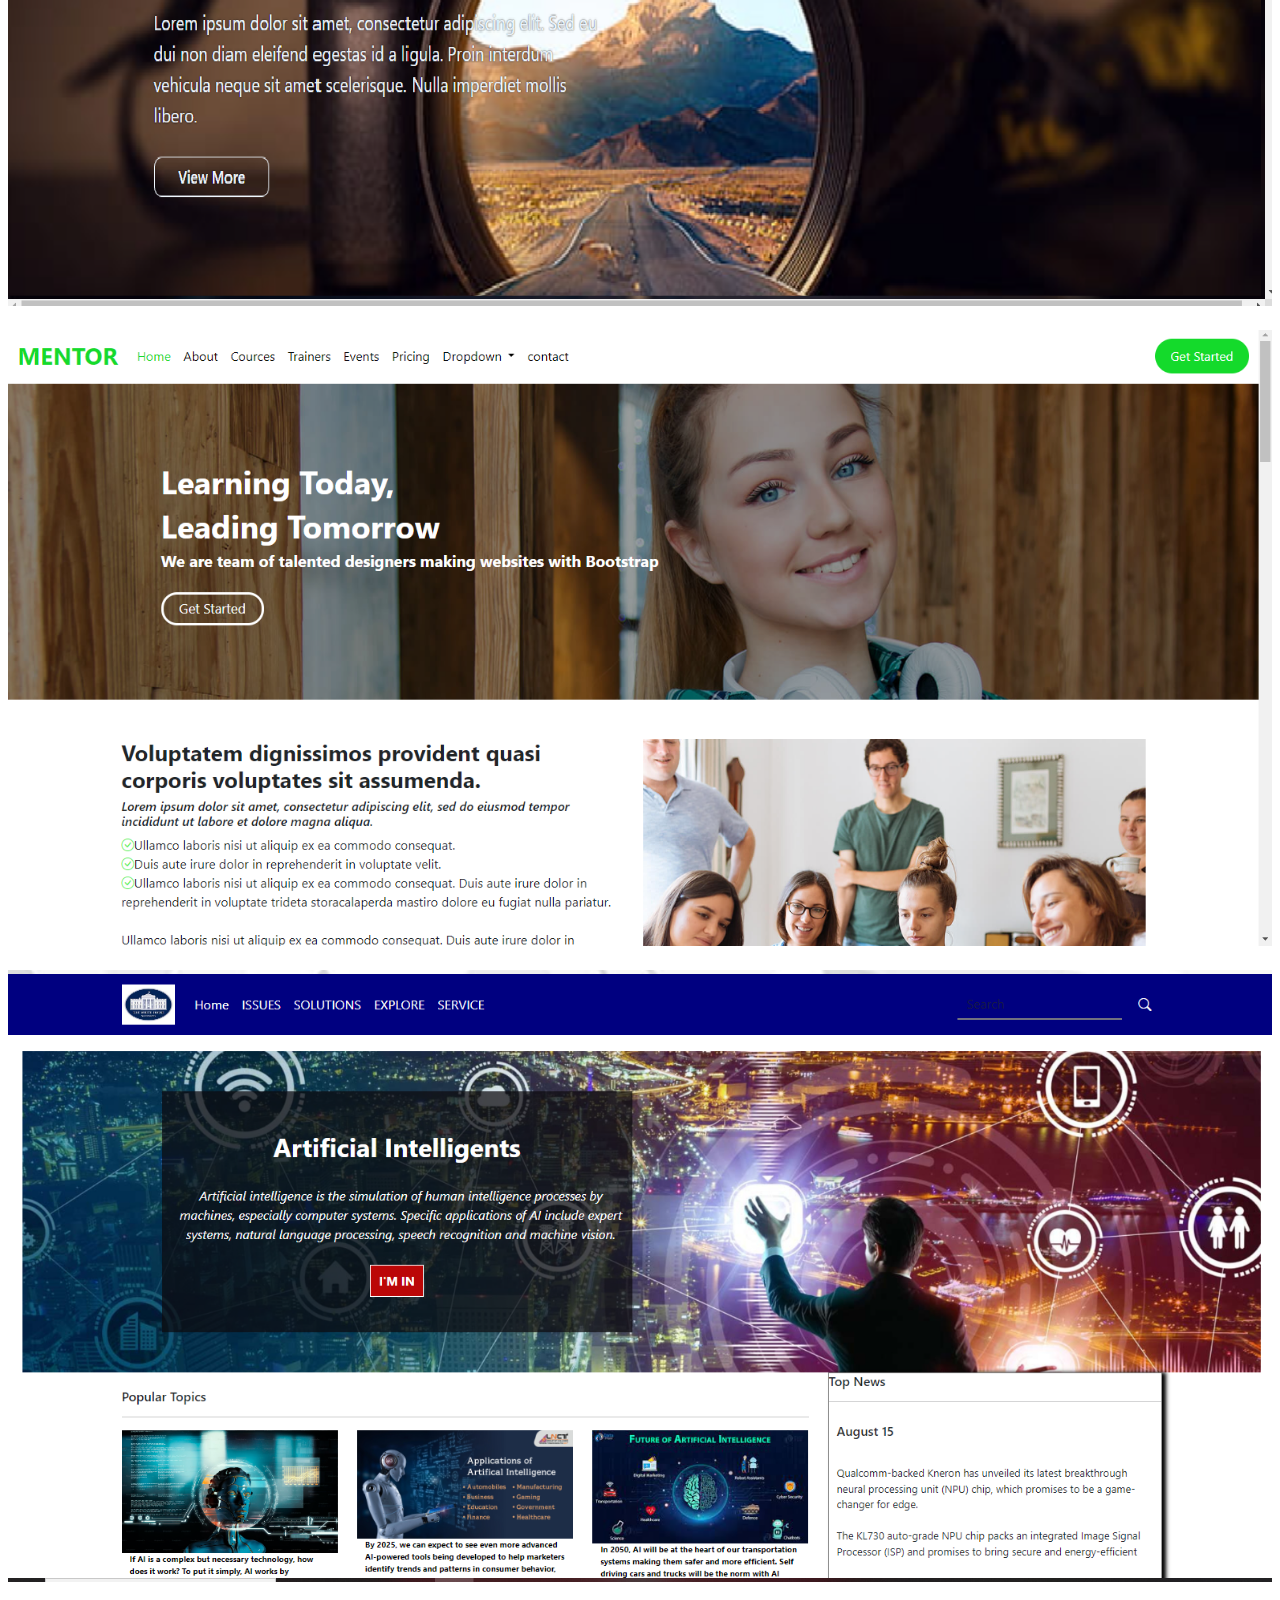
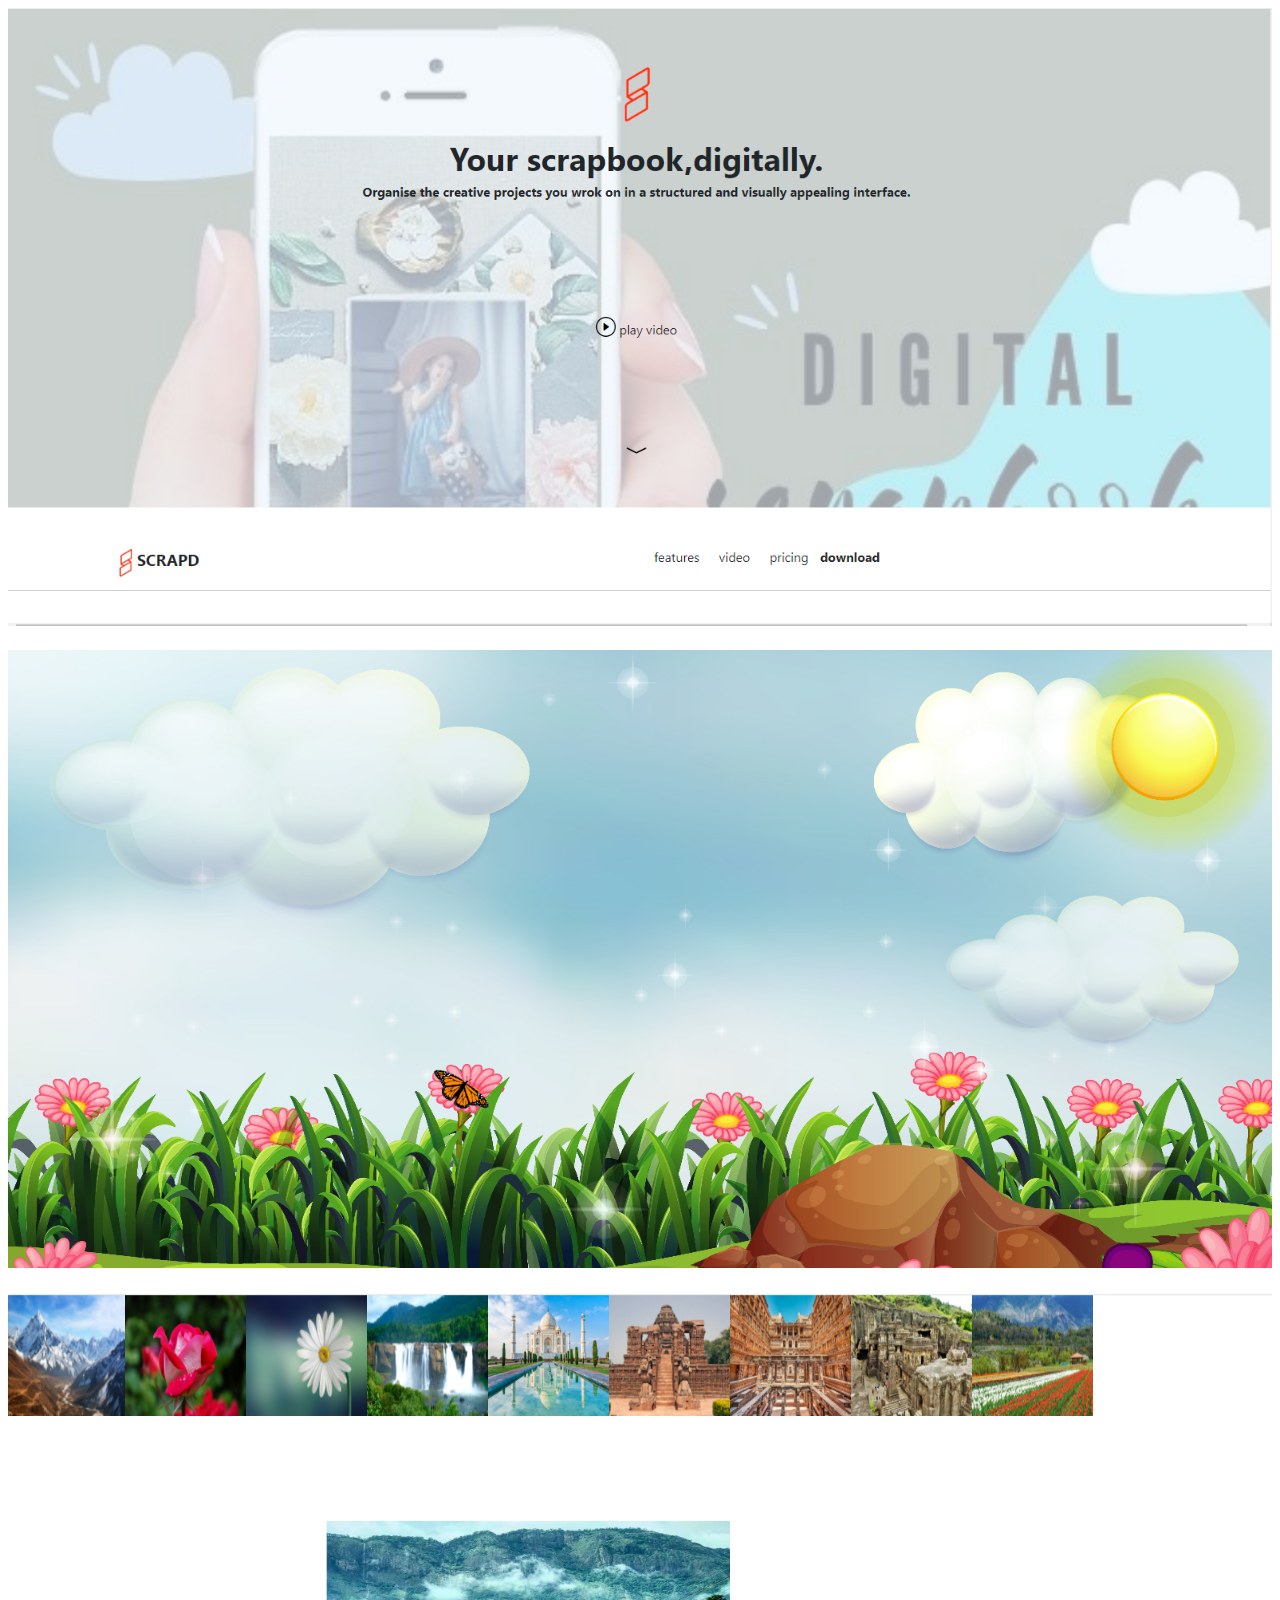
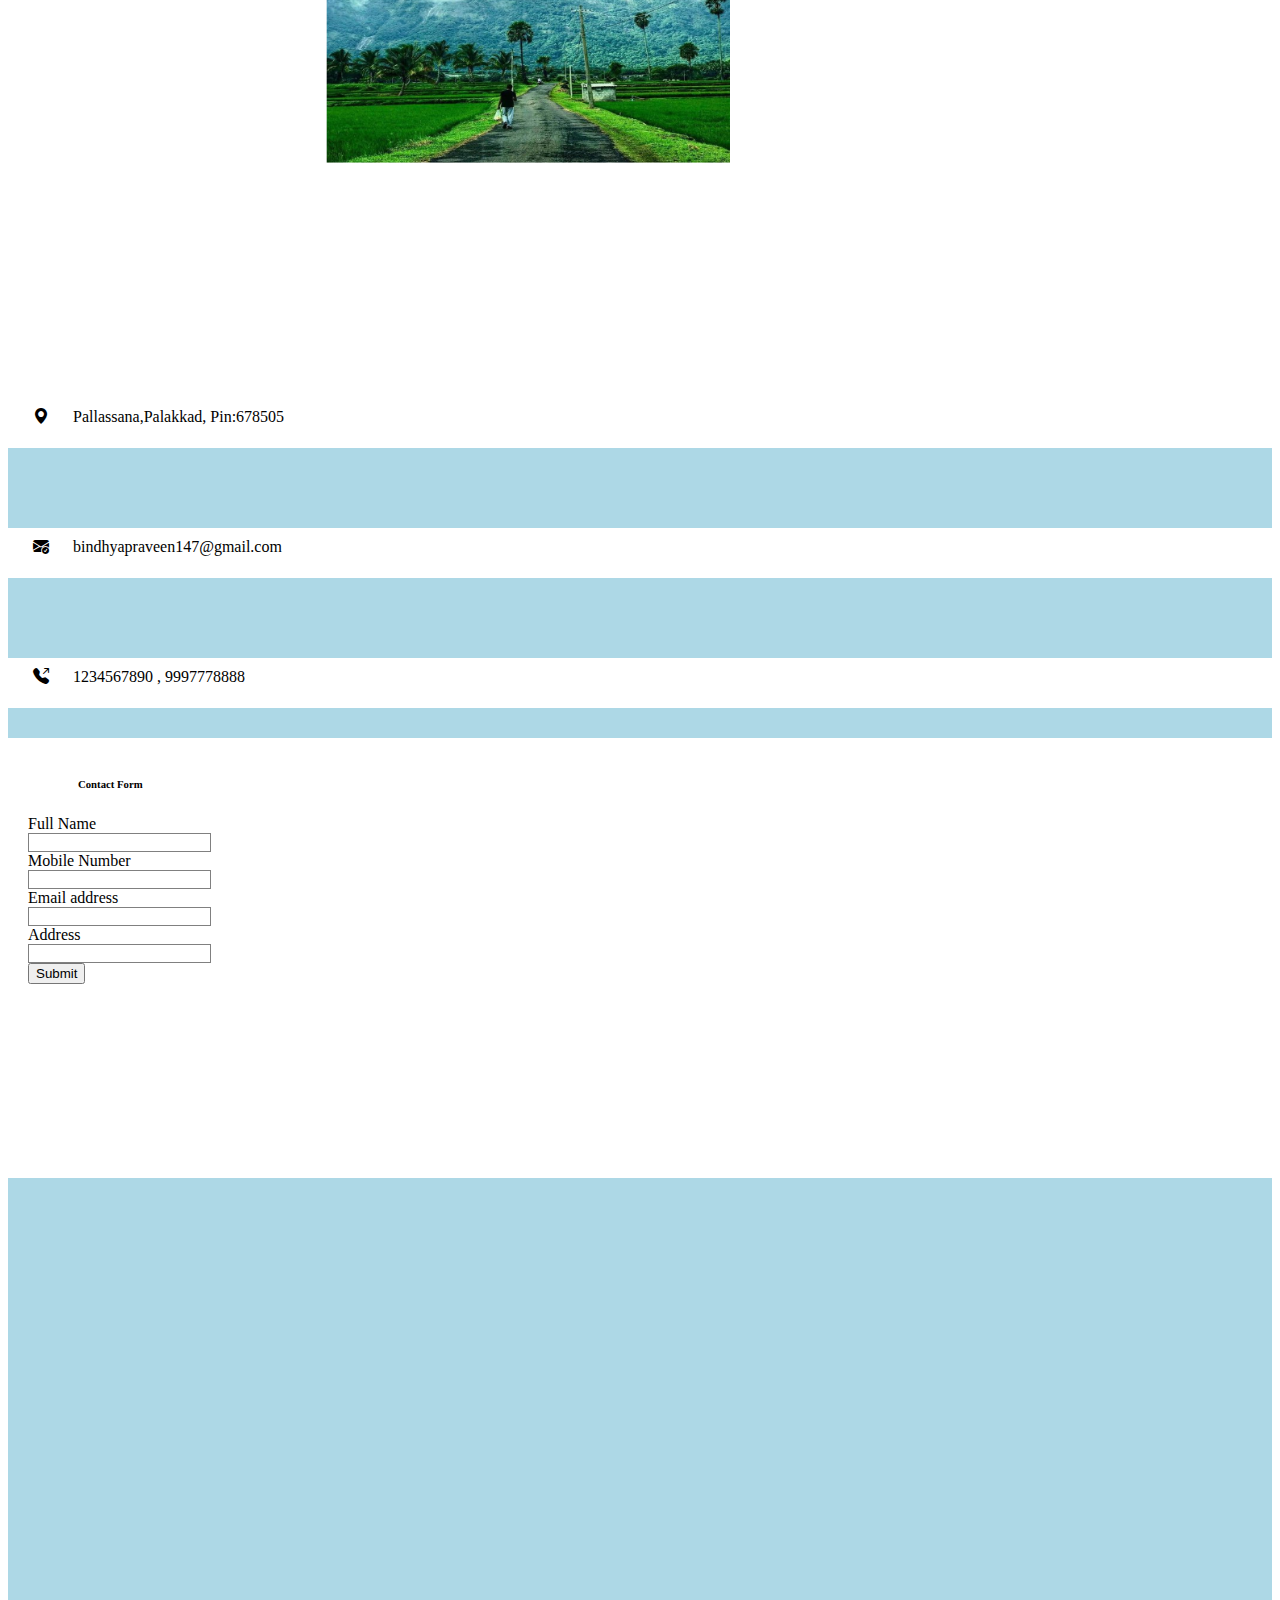
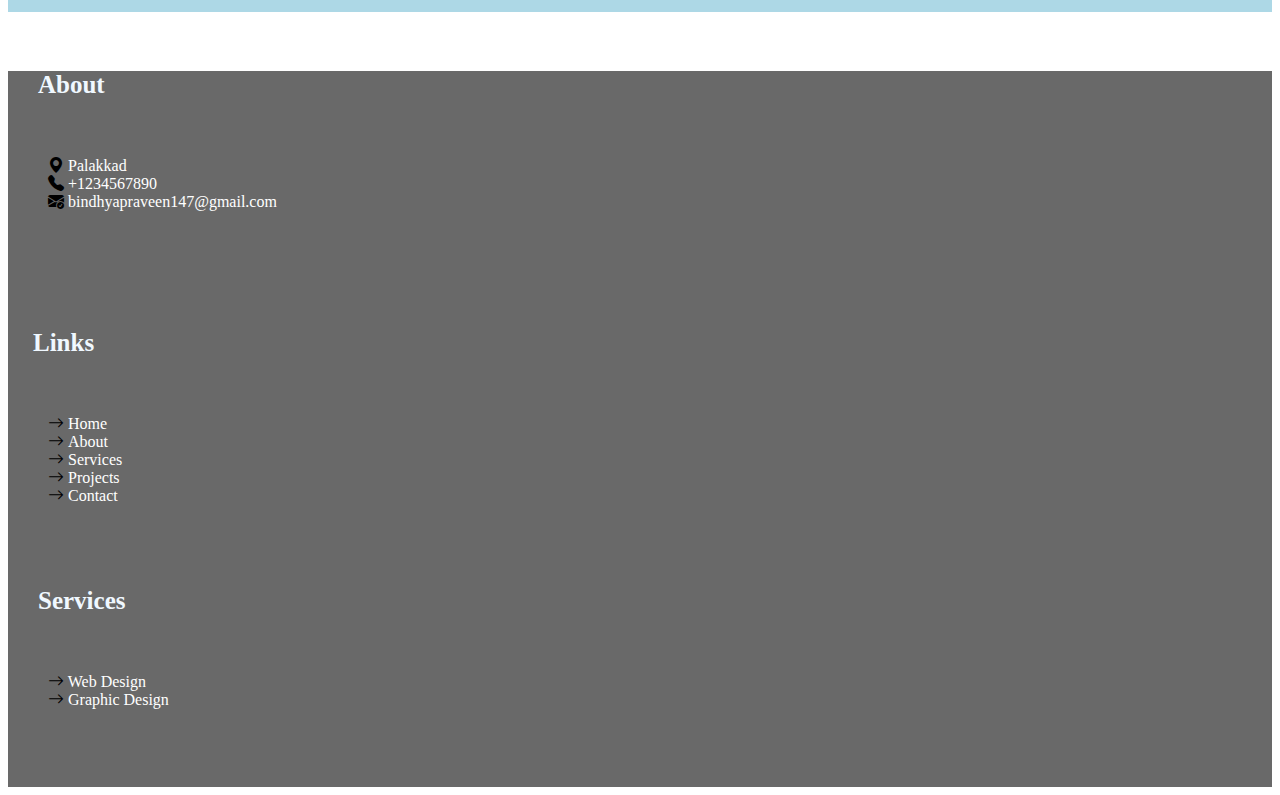
==== commit 5395b2b2: "Add files via upload" ====
--- a/portfolio.html
+++ b/portfolio.html
@@ -109,17 +109,17 @@
            <div class="col-lg-6 col-md-12">
             <div class="inbox1">
               <div class="progress">
-                <div class="progress-bar" style="width:90%">90</div>
+                <div class="progress-bar" style="width:90%">70</div>
               </div>
             </div>
             <div class="inbox1">
               <div class="progress">
-                <div class="progress-bar" style="width:92%">92</div>
+                <div class="progress-bar" style="width:92%">72</div>
               </div>
             </div>
             <div class="inbox1">
               <div class="progress">
-                <div class="progress-bar" style="width:85%">85</div>
+                <div class="progress-bar" style="width:85%">70</div>
               </div>
             </div>
            </div>
@@ -323,7 +323,7 @@
         </div>
         
       </div>
-      <div class="col-6">
+      <div class="col-lg-6">
         <div class="summery-box">
           <div class="round"></div>
           <h4>Professional Experience</h4>
@@ -342,8 +342,10 @@
         <h6 class="head3">CERTIFICTES</h6>
         <li class="certificate">Web Design</li>
         <p class="certificate">ICS-INDIA IT EDUCATION</p>
-      </div>
-      <div class="round2"></div>
+
+        <div class="round2"></div>
+      </div>
+      
        </div>
        </div>
     </div>
--- a/portfolio.css
+++ b/portfolio.css
@@ -148,6 +148,8 @@
     position: absolute;
    text-align: center;
    margin-left: -5px;
+   bottom: -14px;
+   left: -2px;
    
    
 }
@@ -236,95 +238,7 @@
 .paragraph2{
     font-size: 18px;
  }
-/* .socialprofile-box{
-    min-height: 300px;
-    background-color: whitesmoke;
-    margin-top: 50px;
-    text-align: center;
-   box-shadow:  0px 0px 6px 0px gray;
-}
-.share-icon{
-    margin-top: 80px;
-    display: inline-block;
-    font-size: 25px;
-     color: indigo;
-    background-color:rgb(223, 193, 245);
-    border: px solid;
-    padding: 5px 16px 5px 16px;
-    border-radius: 50%;
-}
-.head6{
-    margin-top: 20px;
-    font-size: 25px;
-    color: gray;
-}
-.media-icon{
-    color: gray;
-    margin: 7px;
-    font-size: 25px;
-    border: 1px solid gray;
-    border-radius: 50%;
-    padding: 5px 10px 5px 10px;
-    margin-top: 15px;
-    display: inline-block;
-}
-.media-icon:hover{
-    background-color: indigo;
-}
-.email-box{
-    height: 150px;
-    background-color: whitesmoke;
-    margin-top: 30px;
-    text-align: center;
-    box-shadow: 0px 0px 6px 0px gray;
-}
-.my-icon{
-    color: indigo;
-    font-size: 20px;
-    margin-top: 30px;
-    display: inline-block;
-    border: solid   rgb(223, 193, 245);
-    padding: 5px 10px 5px 10px;
-    border-radius: 50%;
-    background-color: rgb(223, 193, 245);
-}
-.email{
-    color: gray;
-    font-size: 20px;
-    margin-top: 20px;
-}
-.form-box{
-    min-height: 400px;
-    background-color: whitesmoke;
-    margin-top: 50px;
-    box-shadow: 0px 0px 6px 0px gray;
-    text-align: center;
-}
-#name{
-    margin-top: 30px;
-    height: 40px;
-}
-#email{
-    height: 40px;
-}
-#subject{
-    width: 500px;
-    height: 40px;
-}
-#message{
-    height: 100px;
-    width: 500px;
-}
-
-.send{
-    text-decoration: none;
-    border:1px solid gray;
-   margin-top: 40px;
-   display: inline-block;
-   color:indigo;
-   padding: 8px 10px 8px 10px;
-   background-color: rgb(223, 193, 245) ;
-}  */
+
 .sec6{
     min-height: 600px;
     background-color: lightblue;
@@ -468,6 +382,7 @@
         font-size:22px ;
     }
 }
+
 #ph{
     border: 1px solid gray;
 }
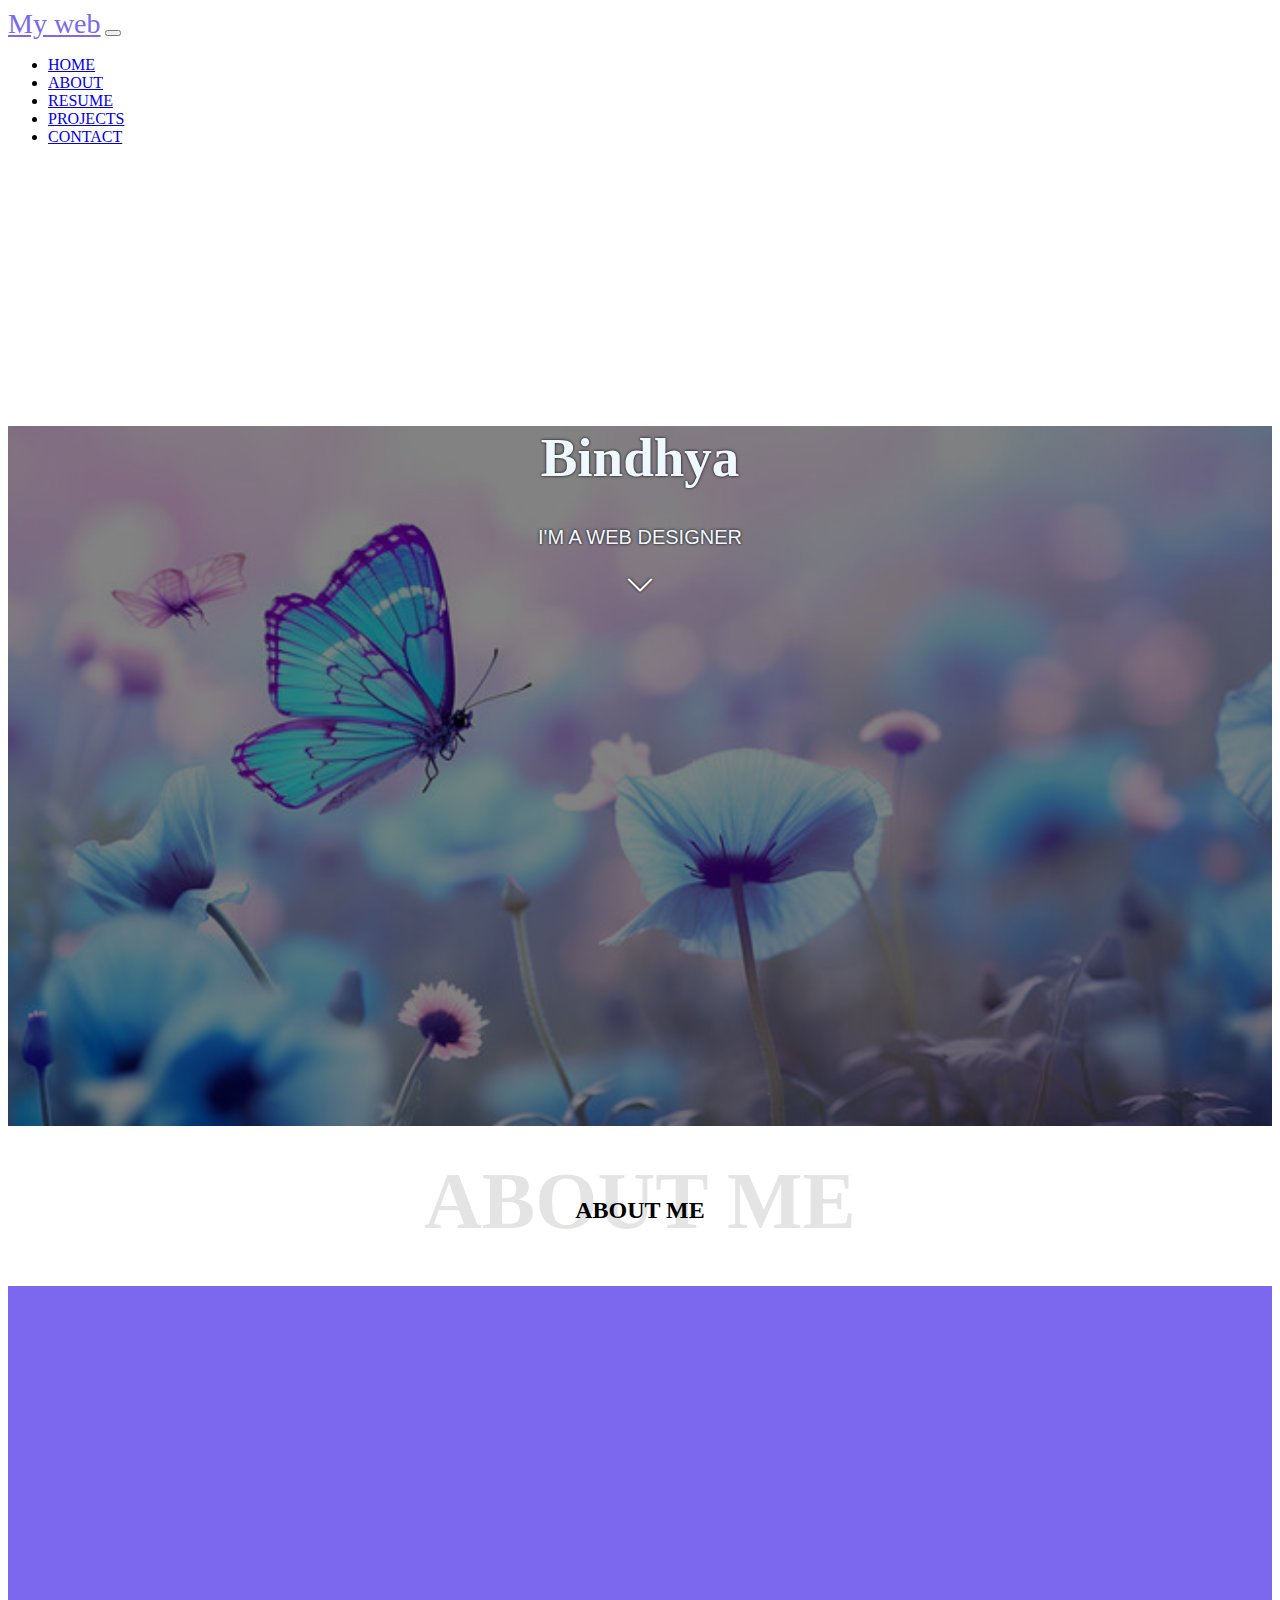
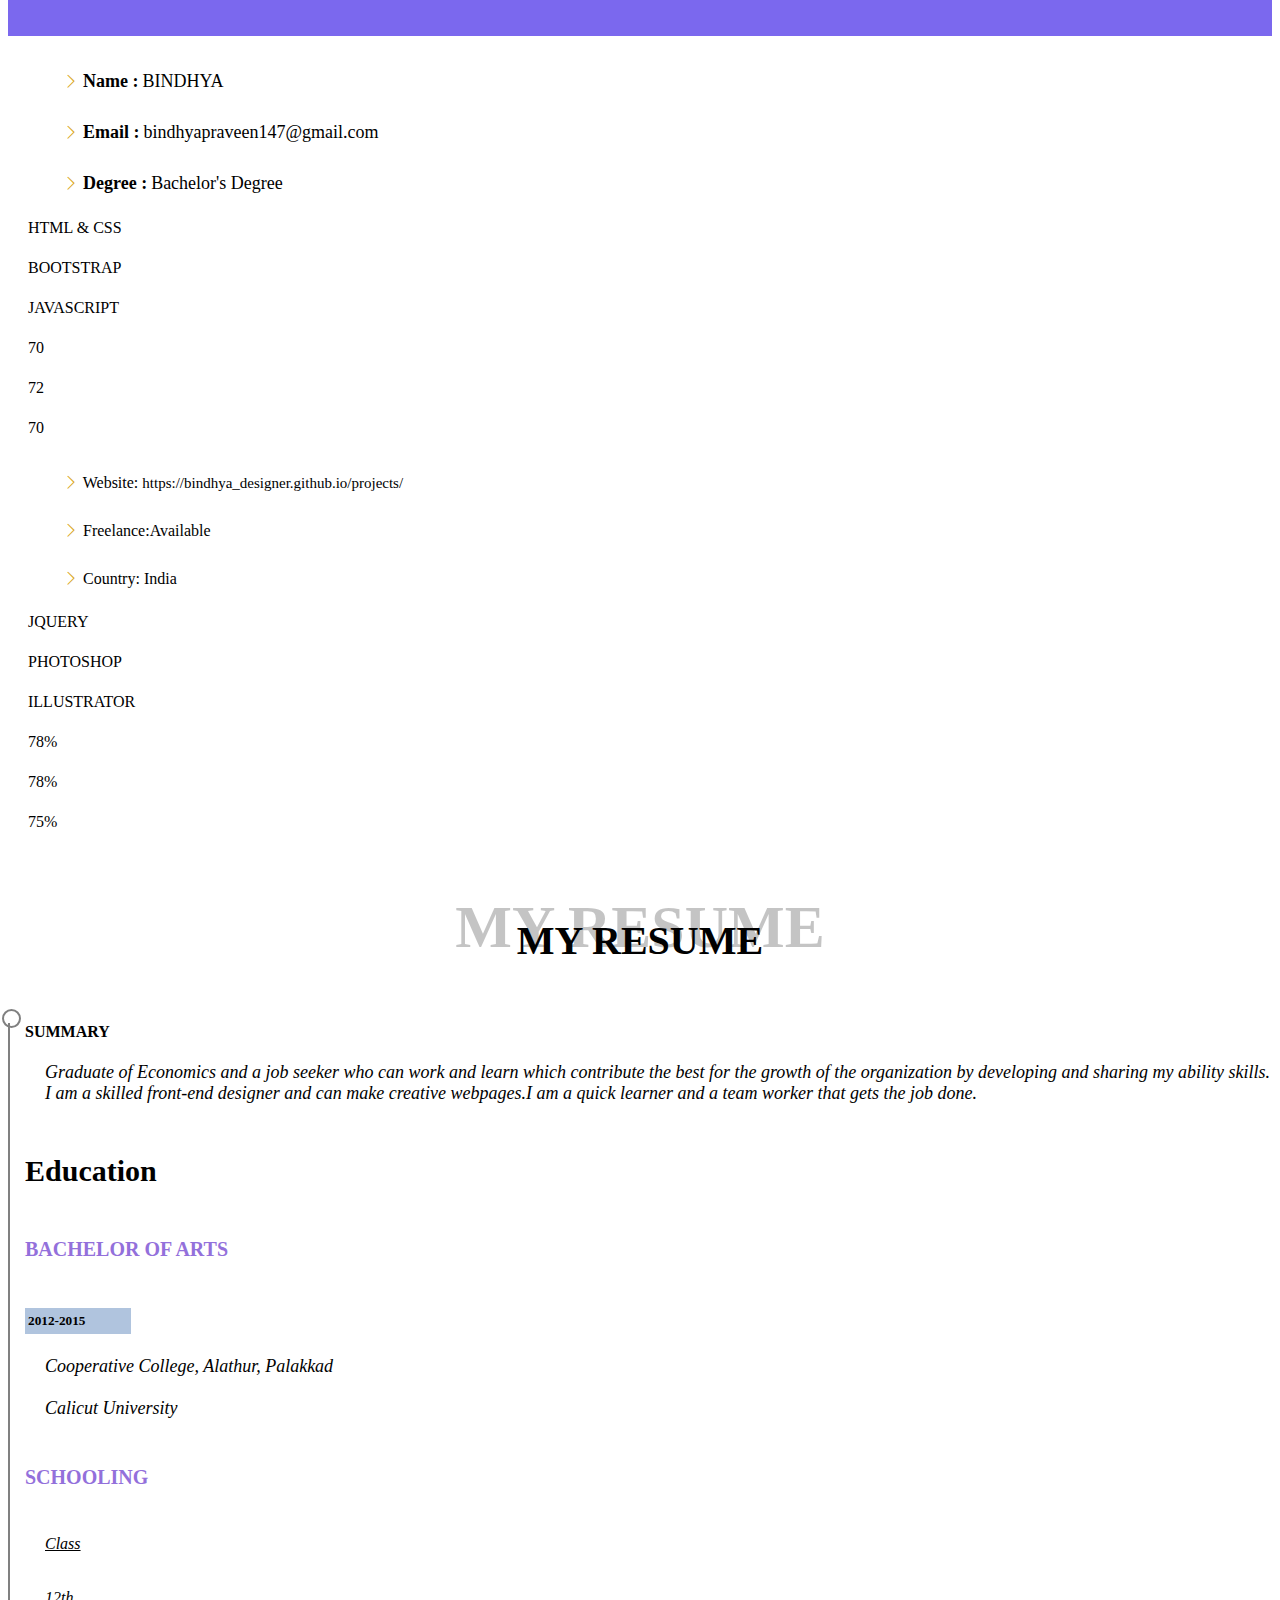
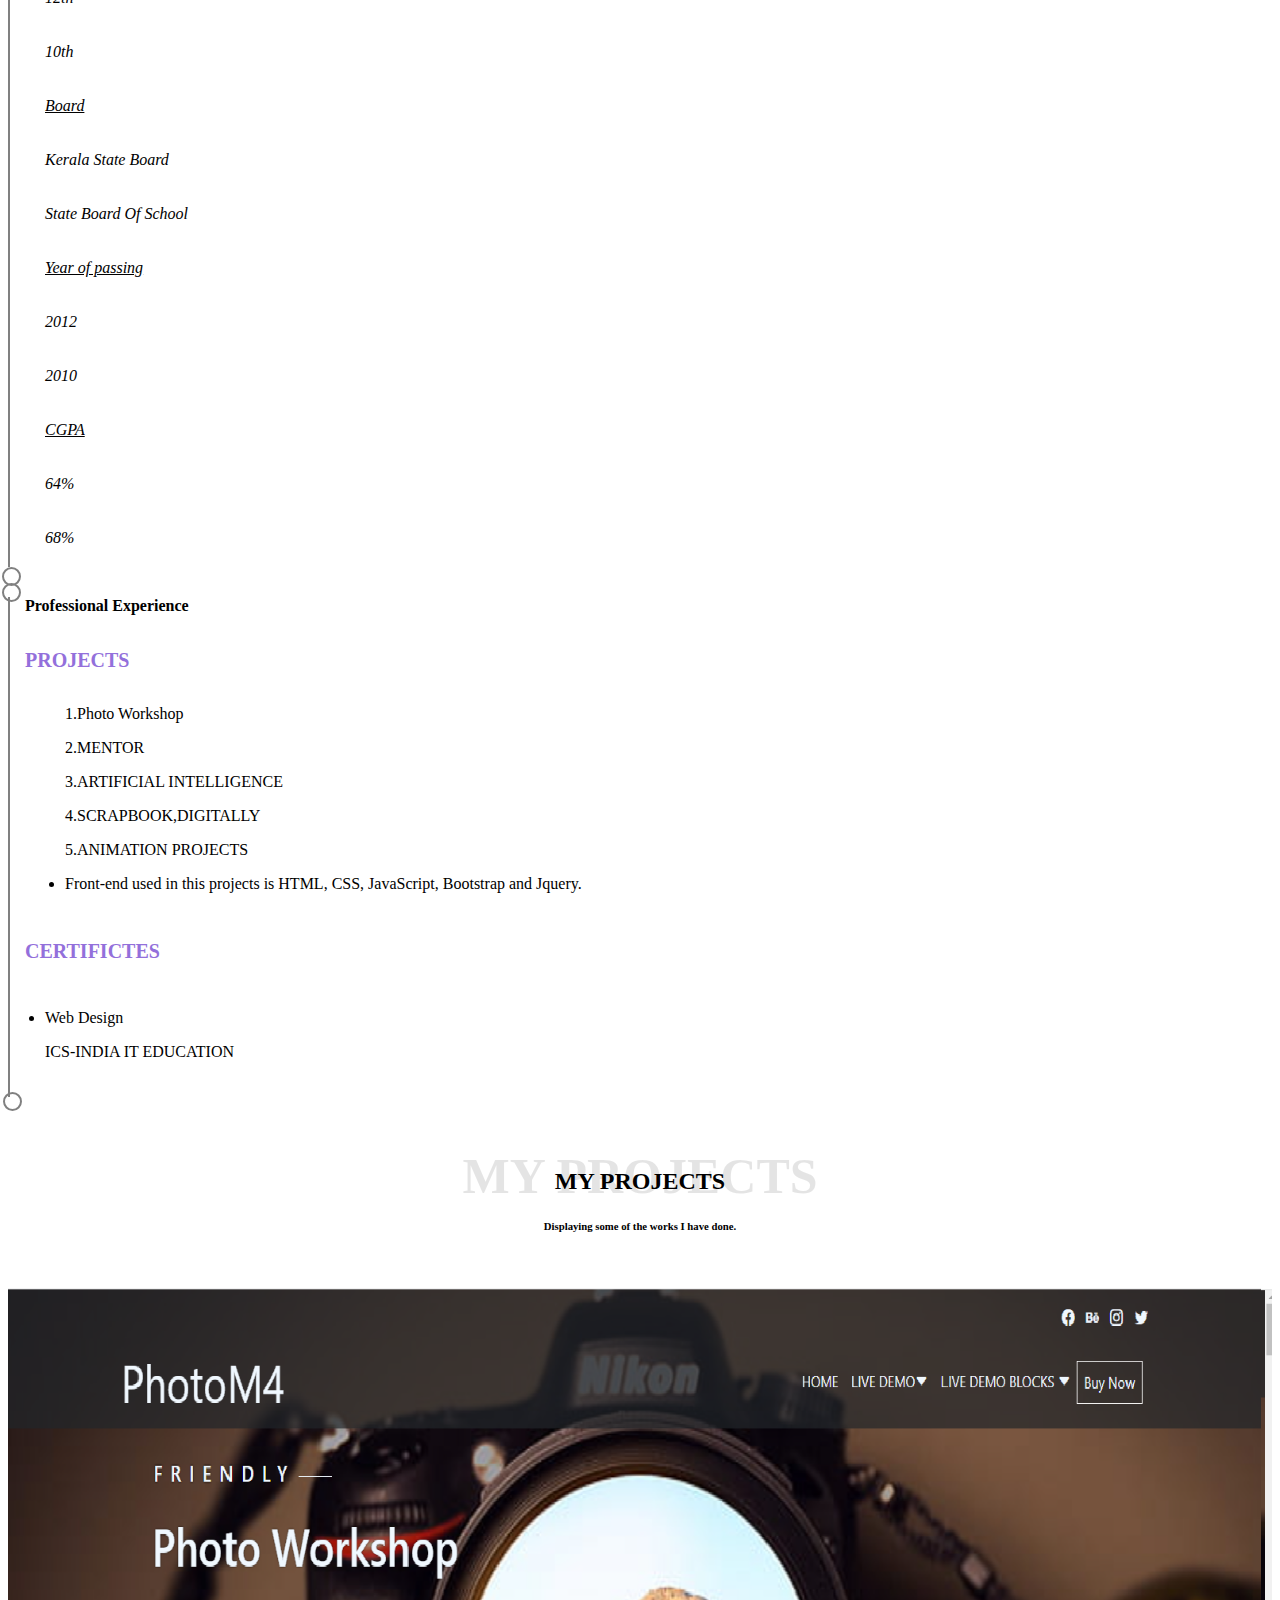
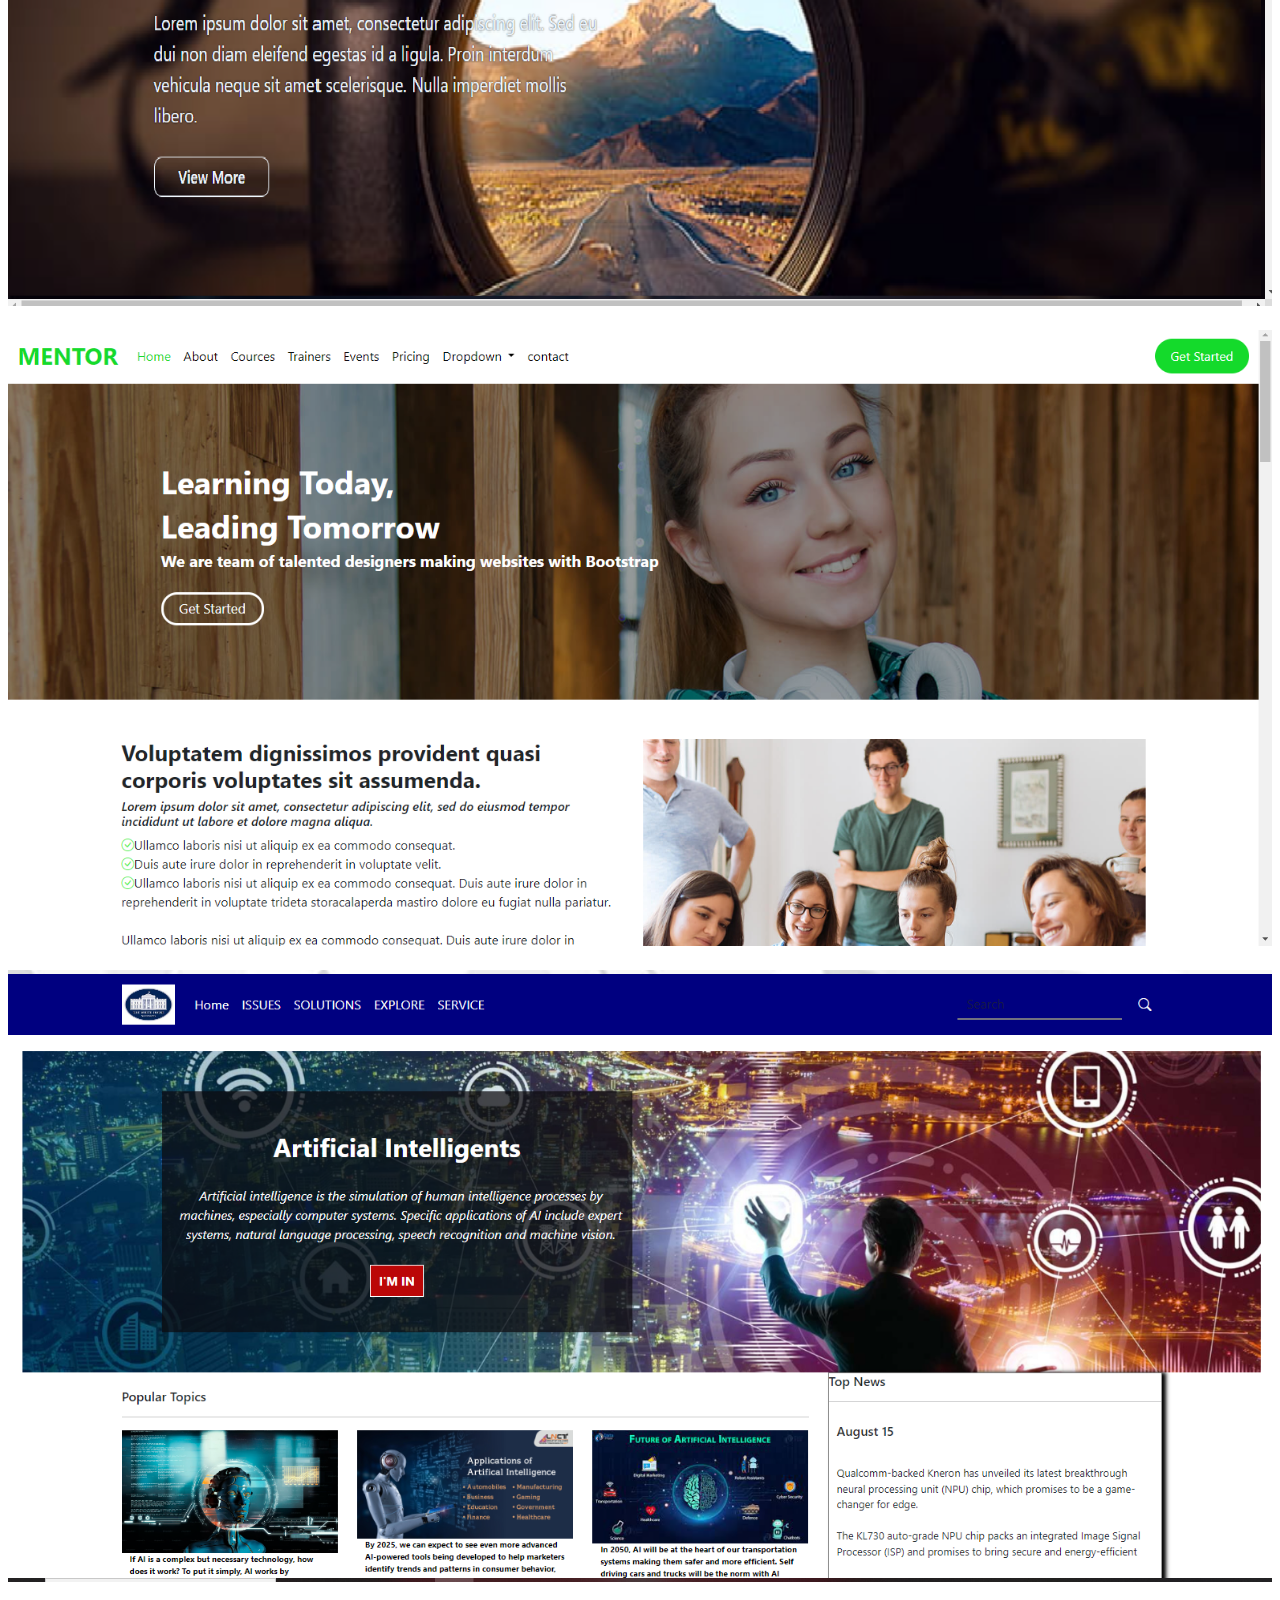
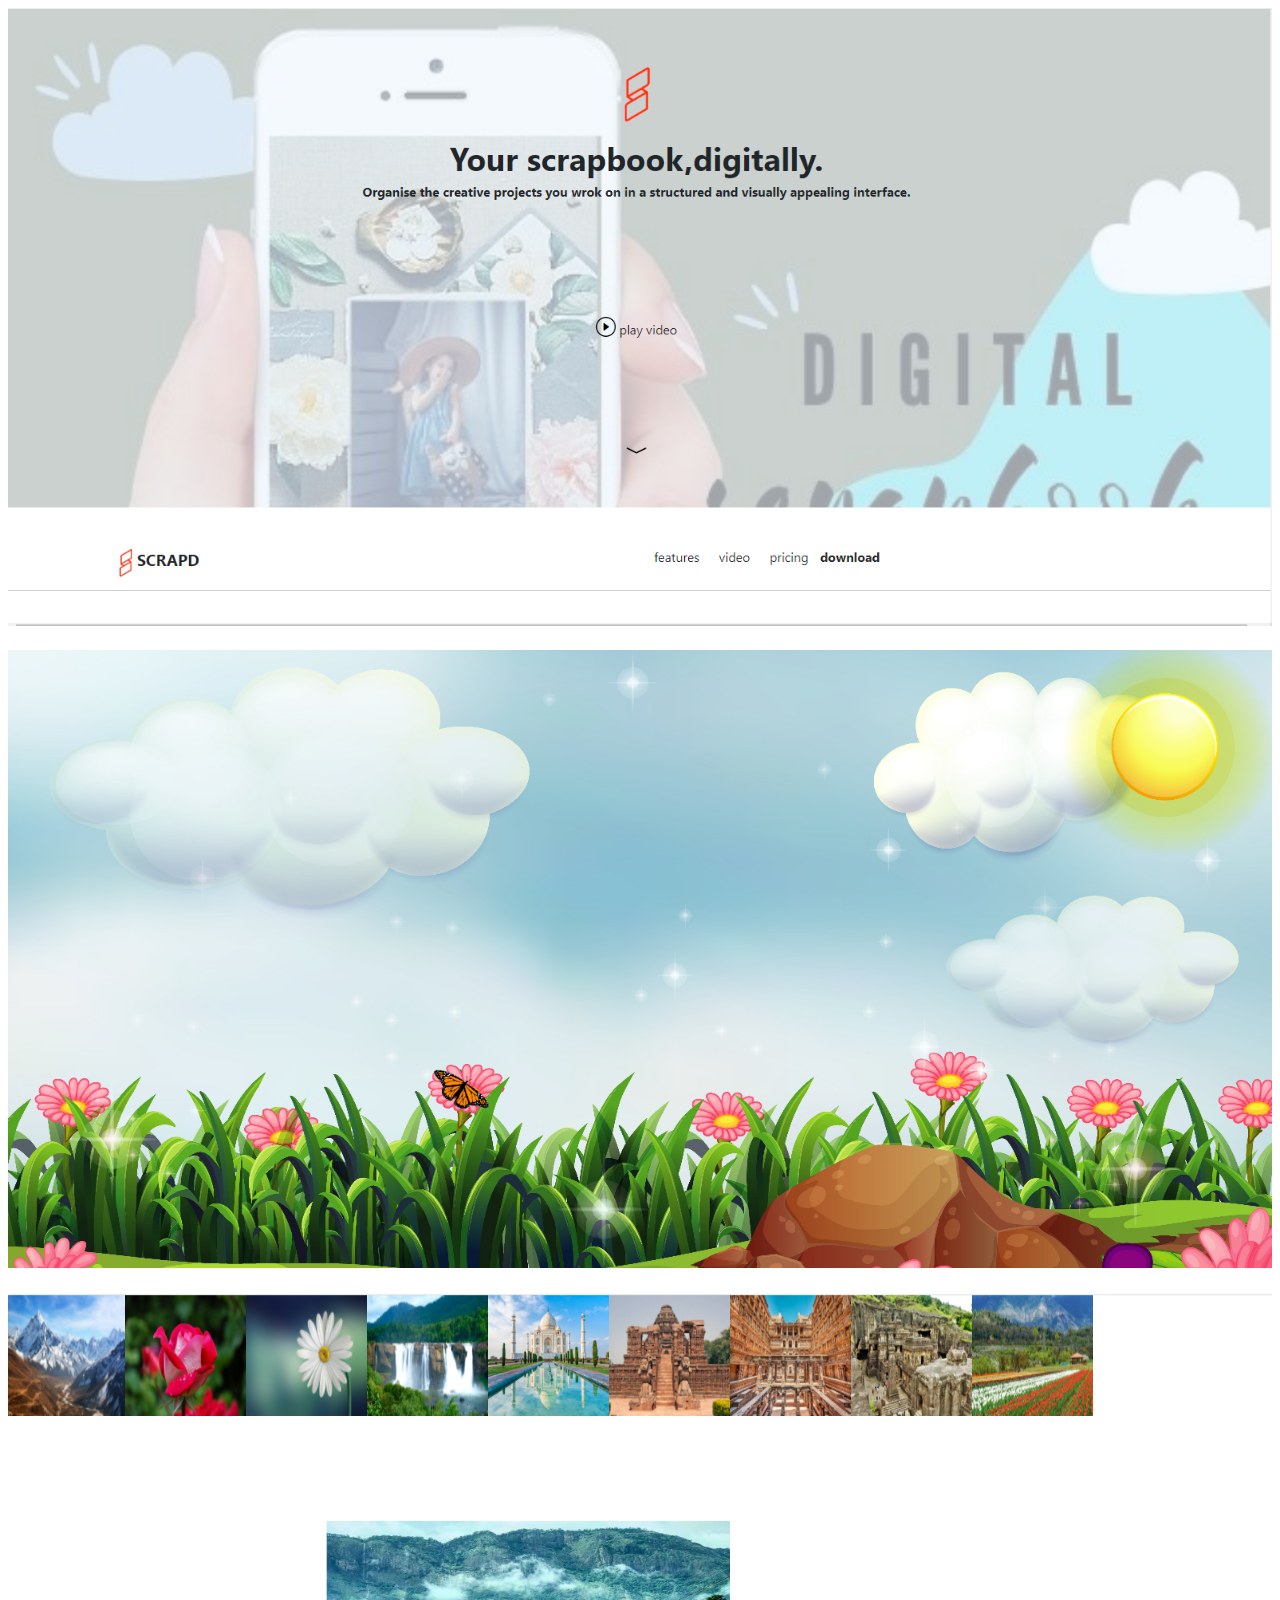
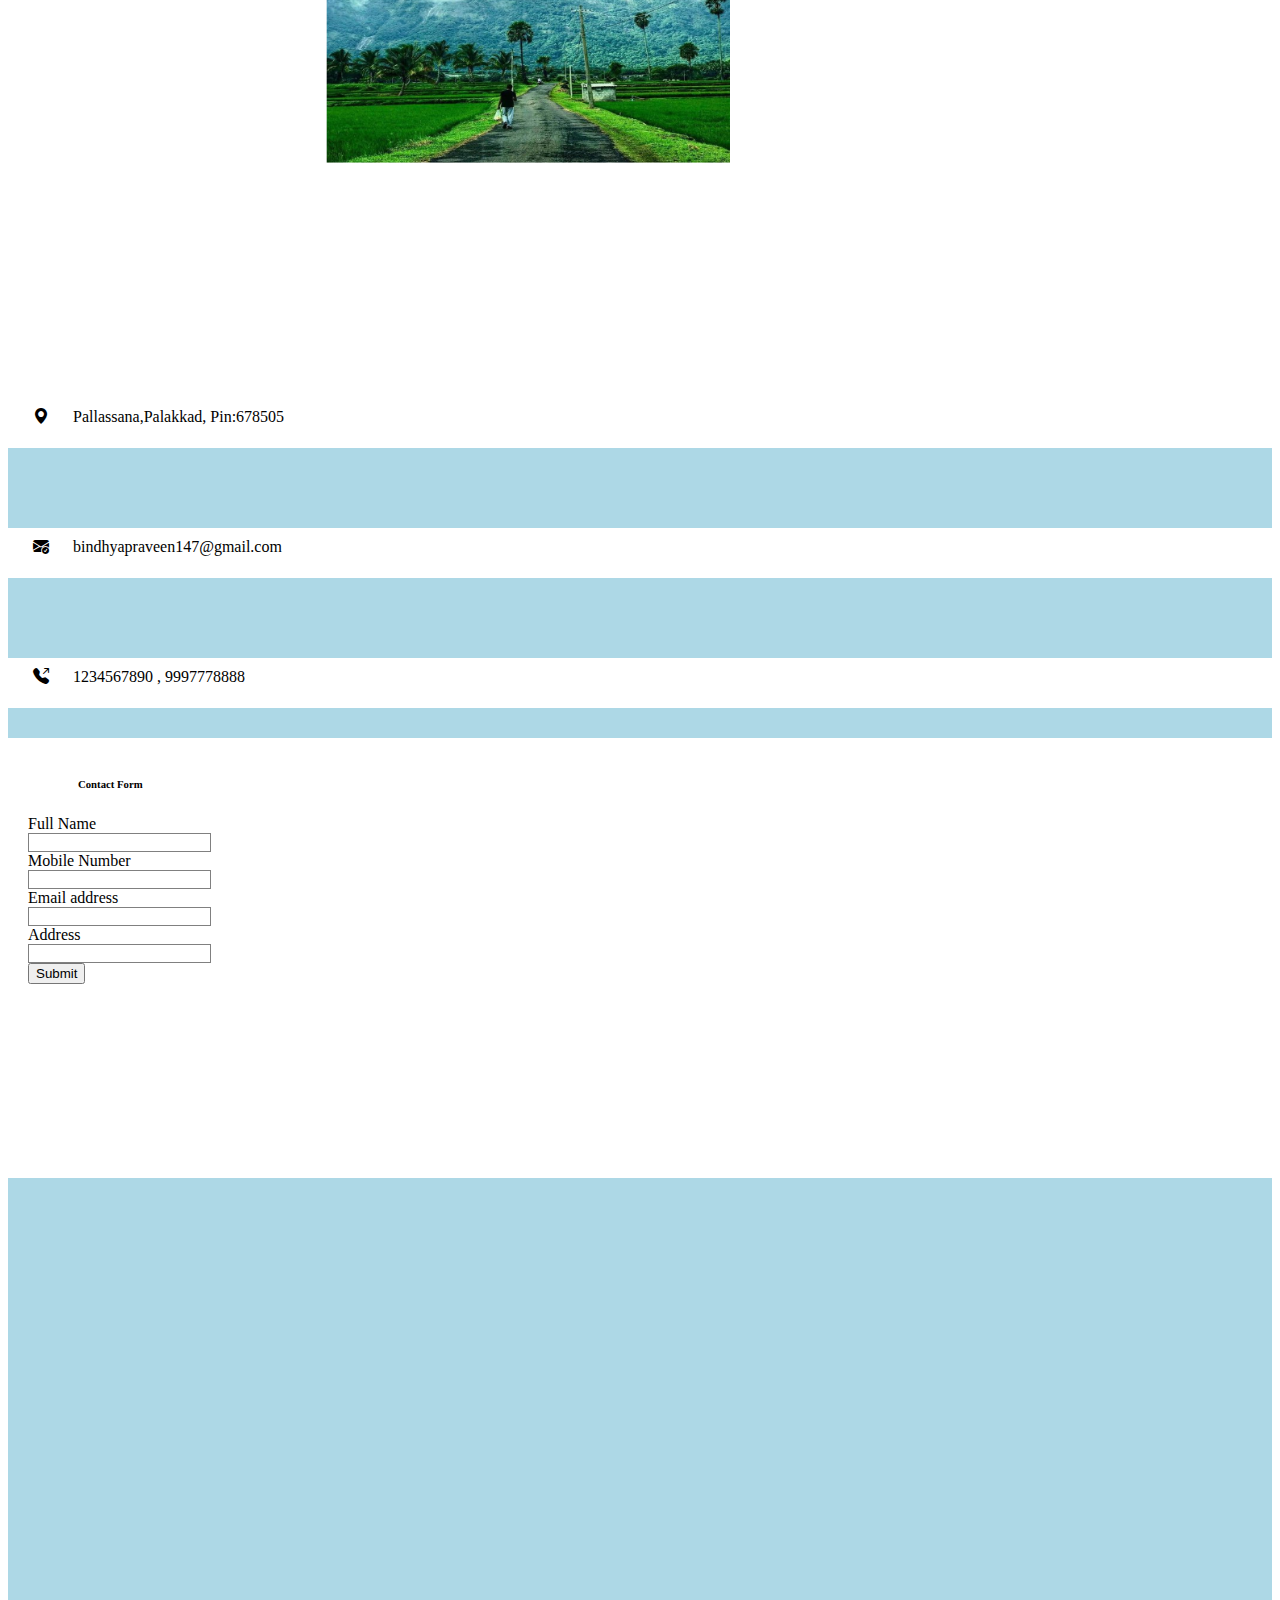
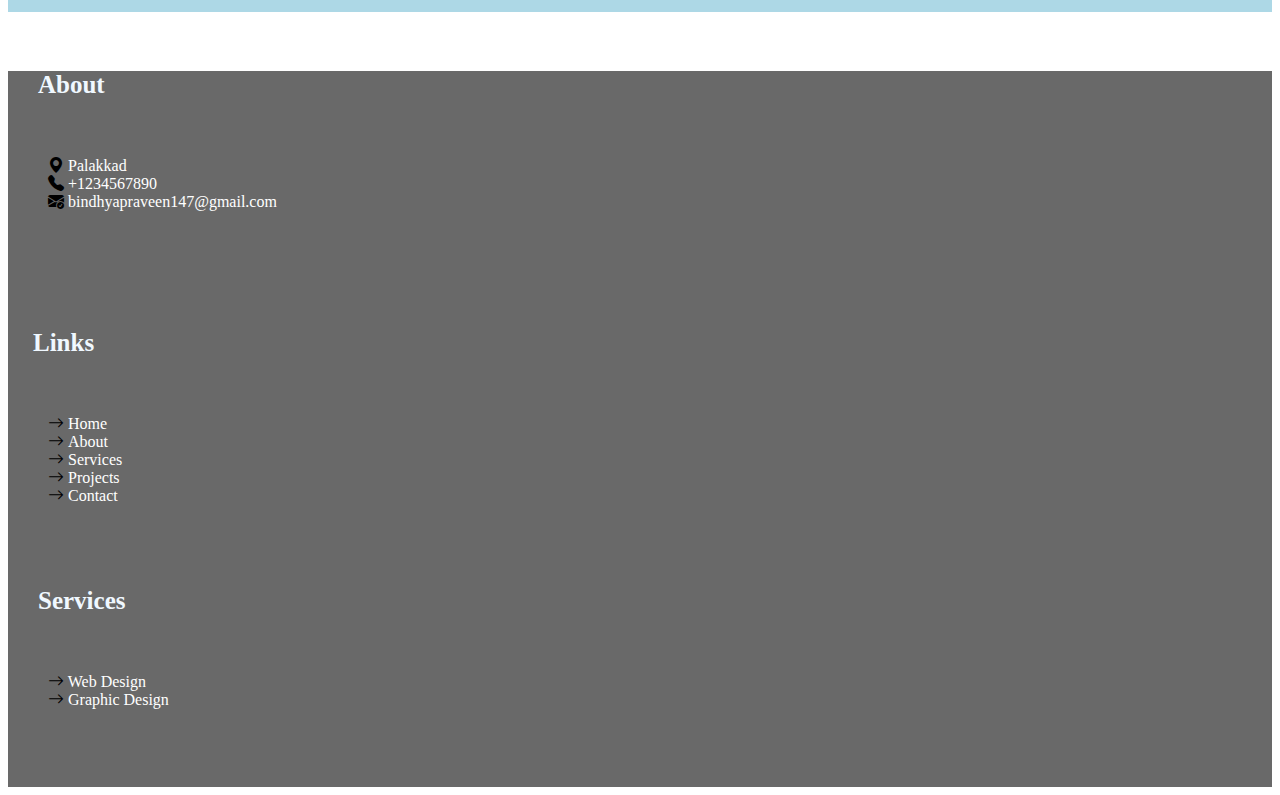
==== commit 301206b8: "Add files via upload" ====
--- a/portfolio.html
+++ b/portfolio.html
@@ -160,17 +160,17 @@
             <div class="col-lg-6 col-md-12">
               <div class="inbox1">
                 <div class="progress">
-                  <div class="progress-bar" style="width:80%">80%</div>
+                  <div class="progress-bar" style="width:78%">78%</div>
                 </div> 
               </div>
               <div class="inbox1">
                 <div class="progress">
-                  <div class="progress-bar" style="width:88%">88%</div>
+                  <div class="progress-bar" style="width:78%">78%</div>
                 </div> 
               </div>
               <div class="inbox1">
                 <div class="progress">
-                  <div class="progress-bar" style="width:90%">90%</div>
+                  <div class="progress-bar" style="width:75%">75%</div>
                 </div> 
               </div>
             </div>
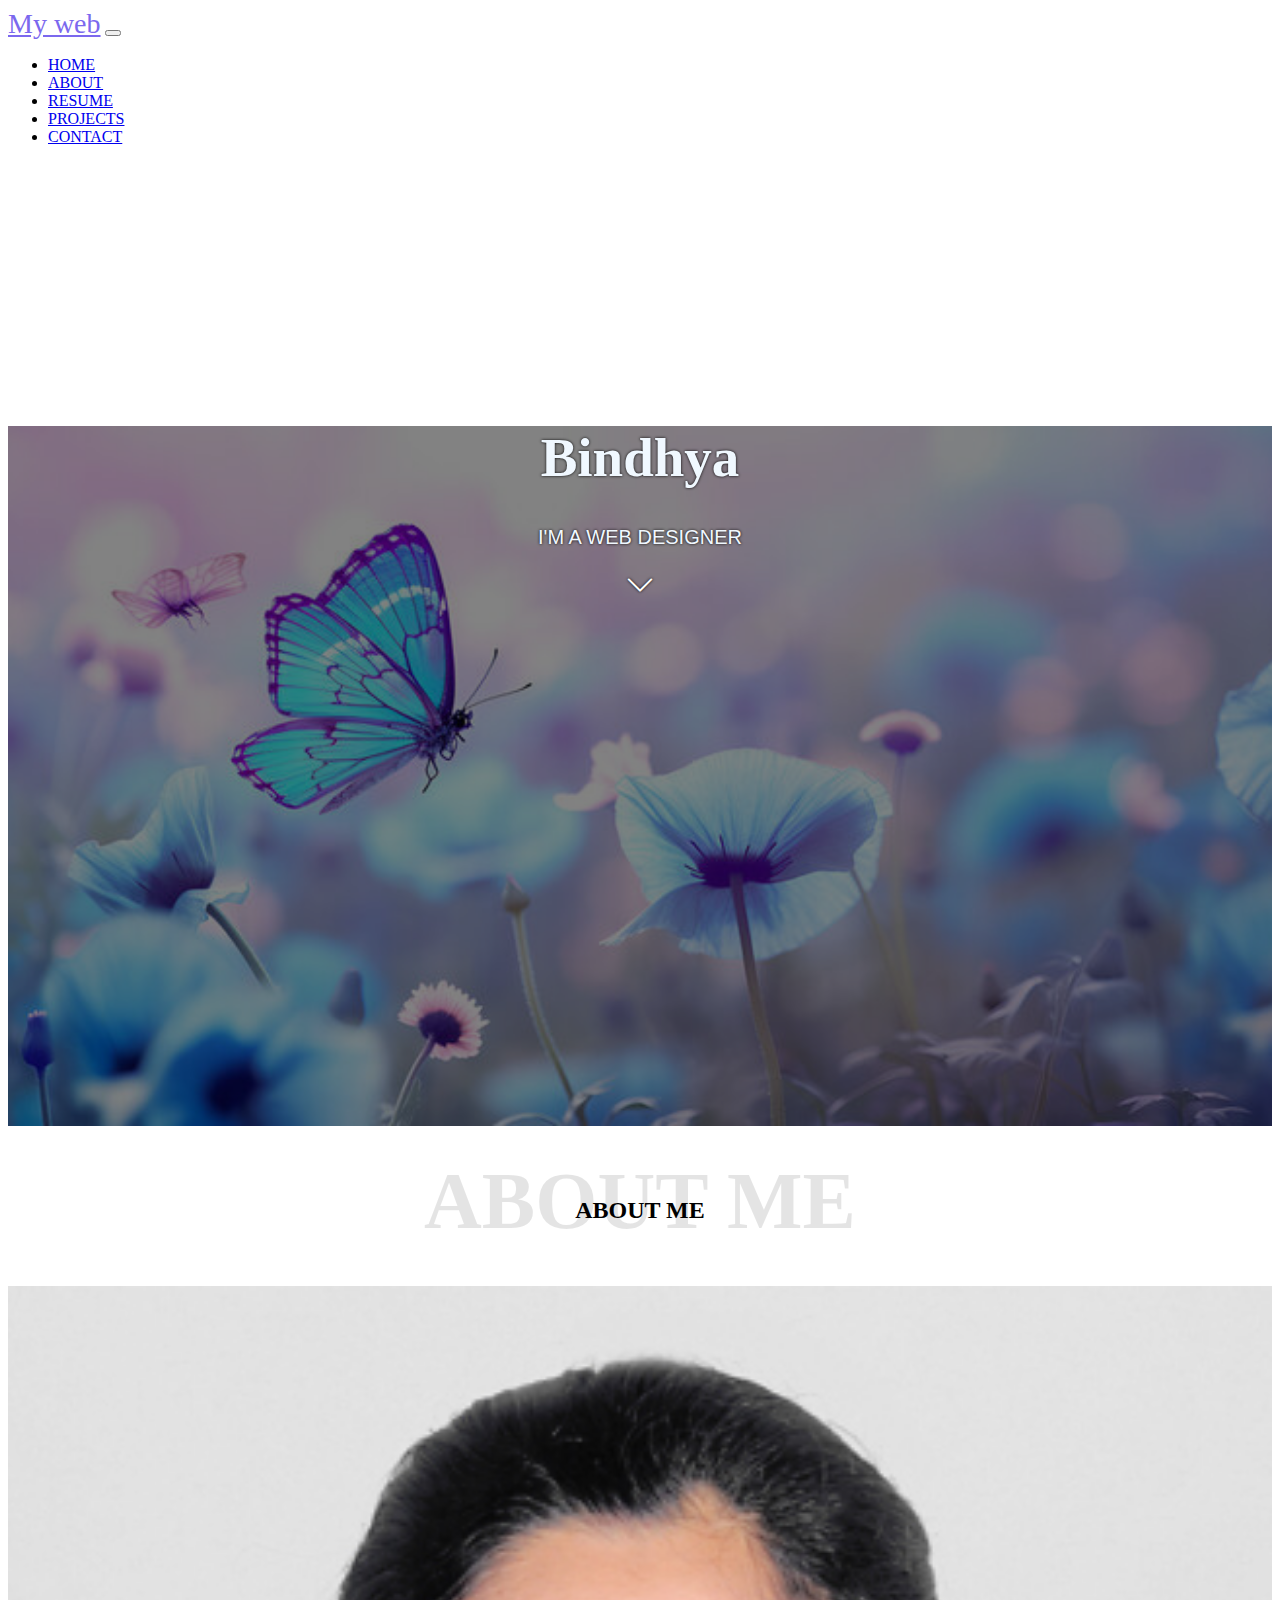
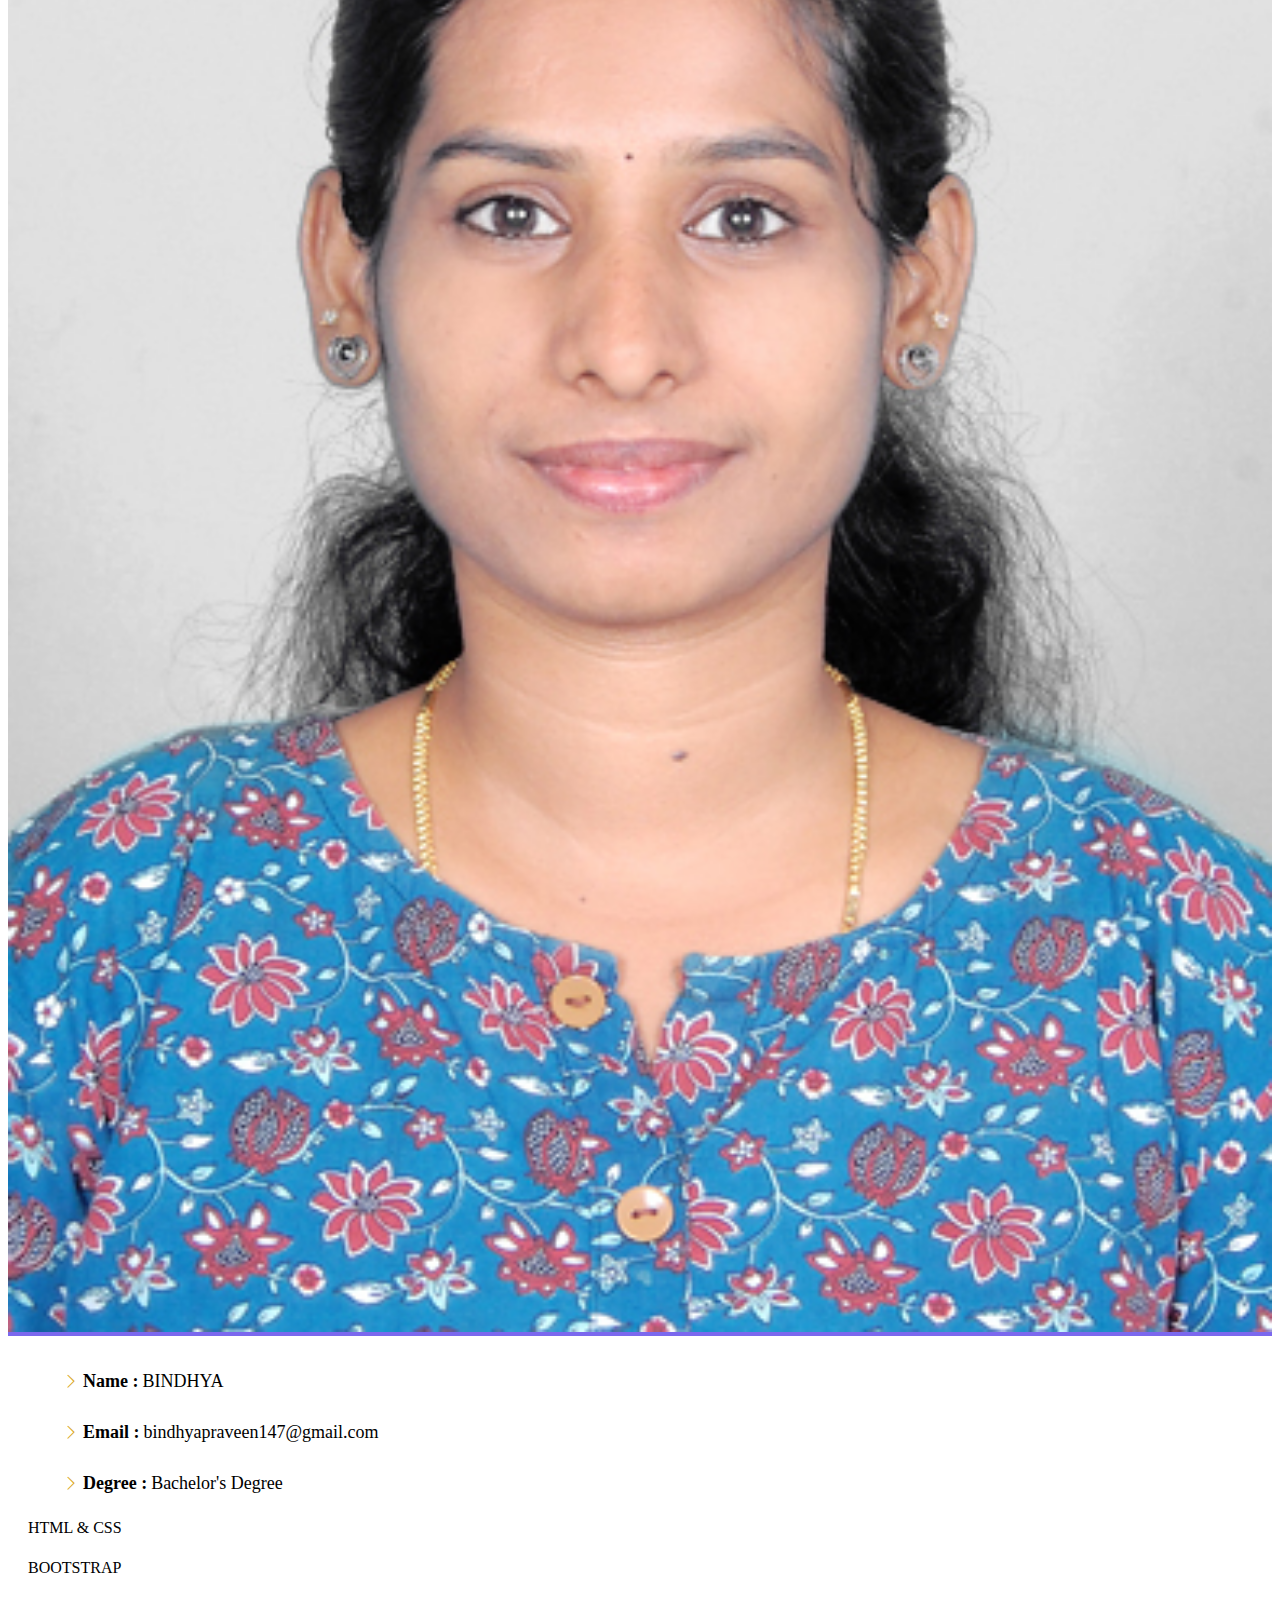
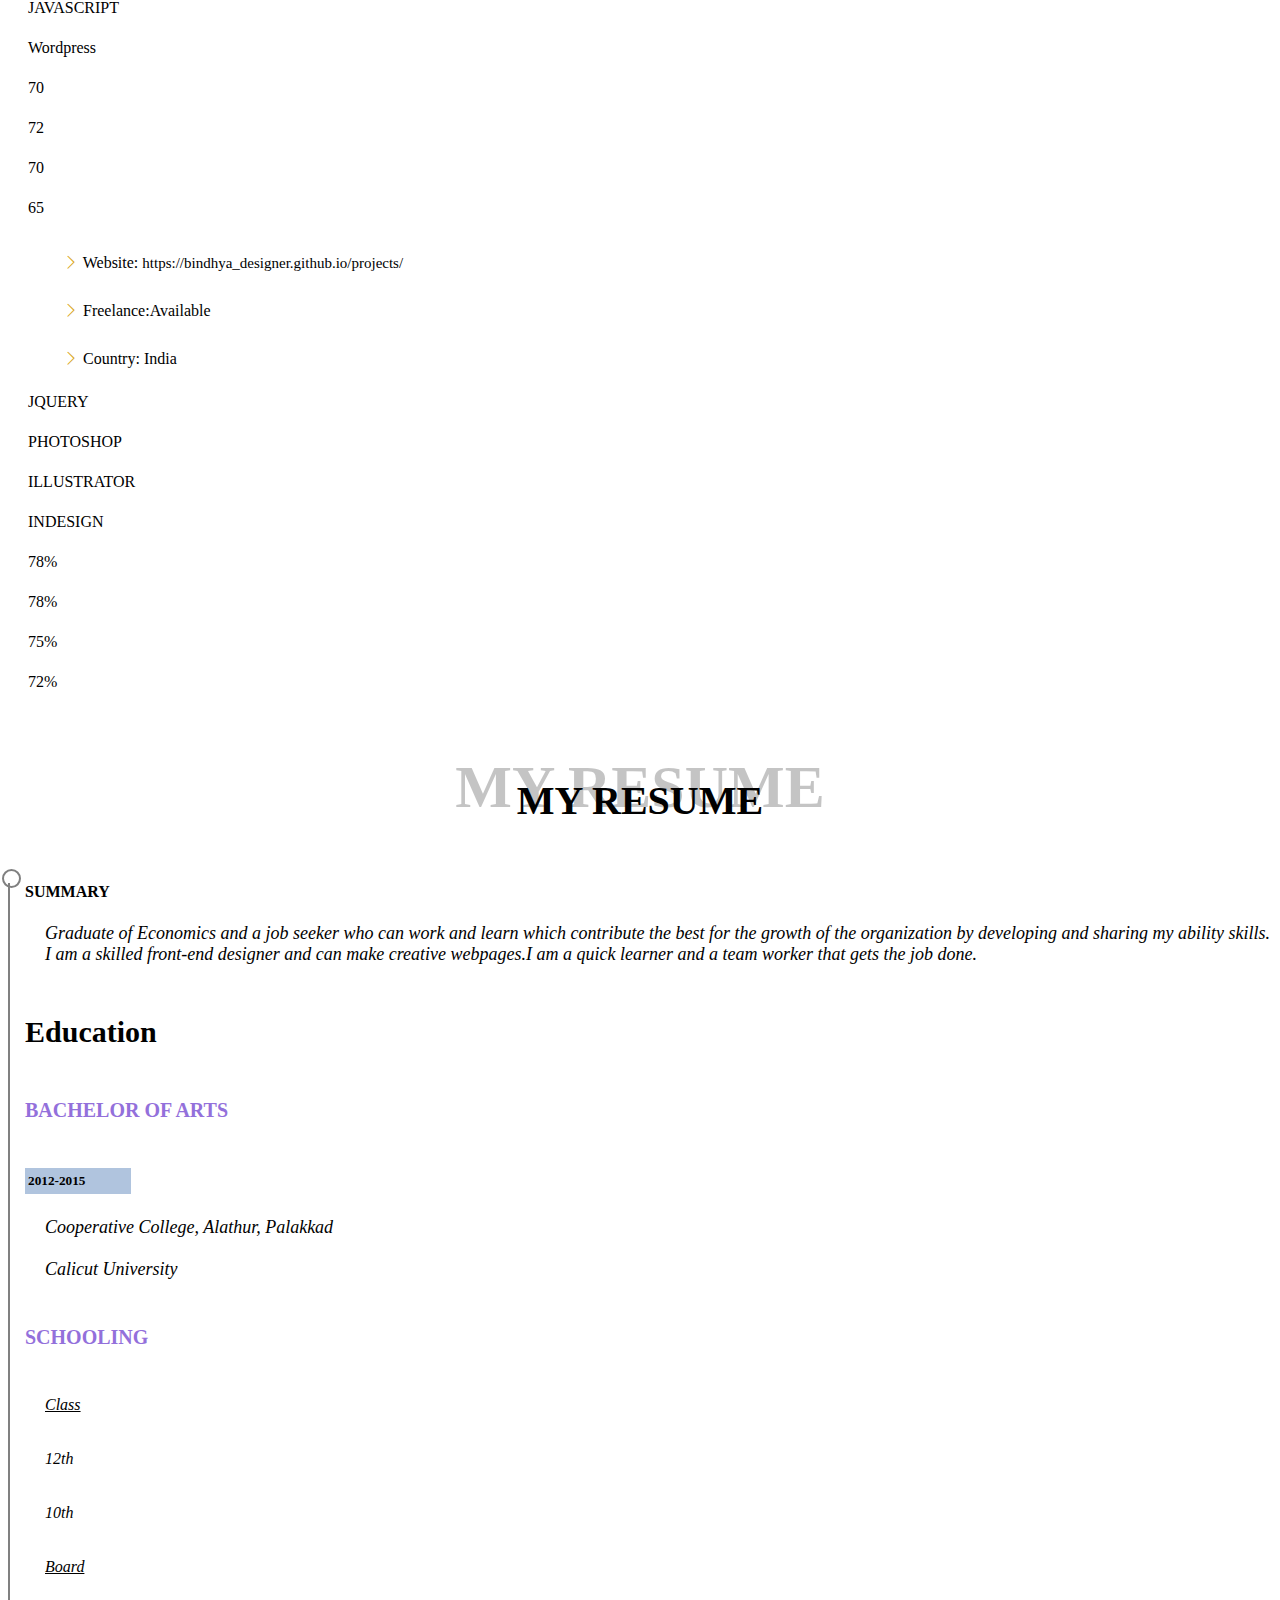
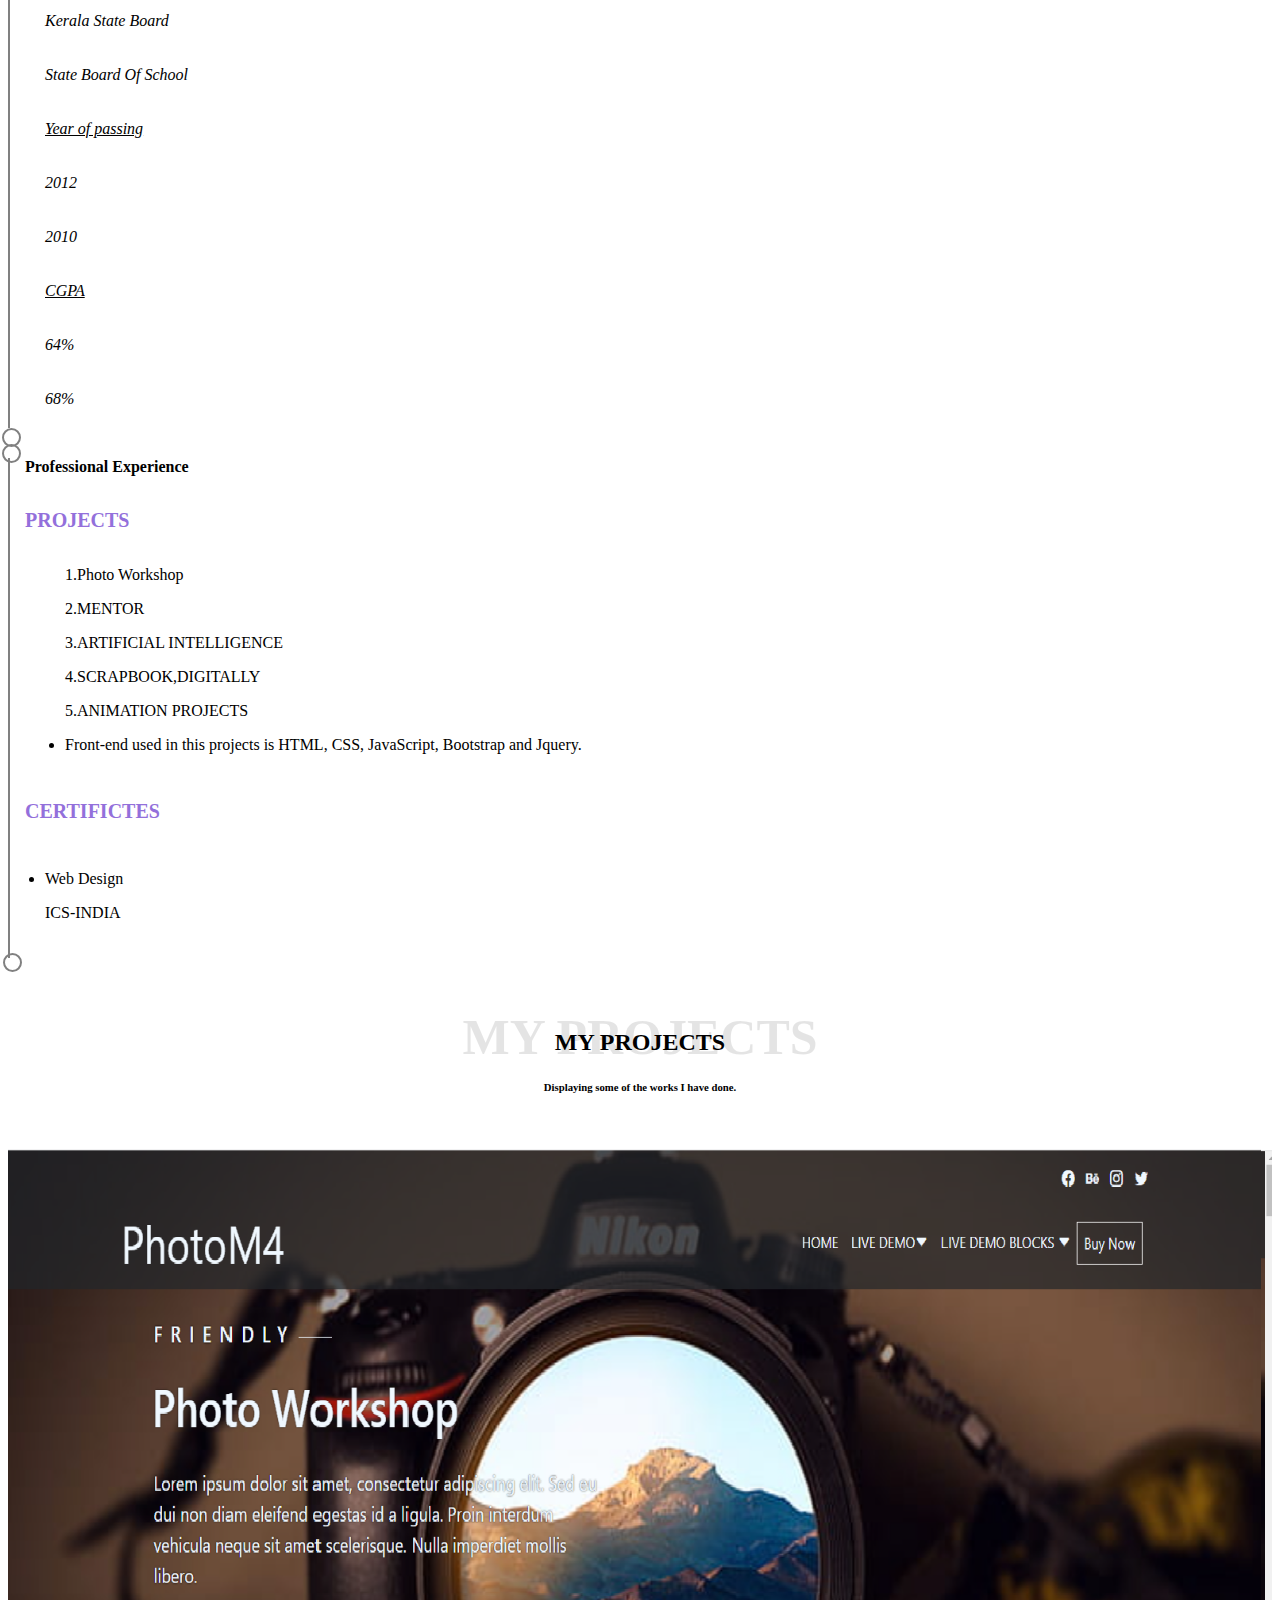
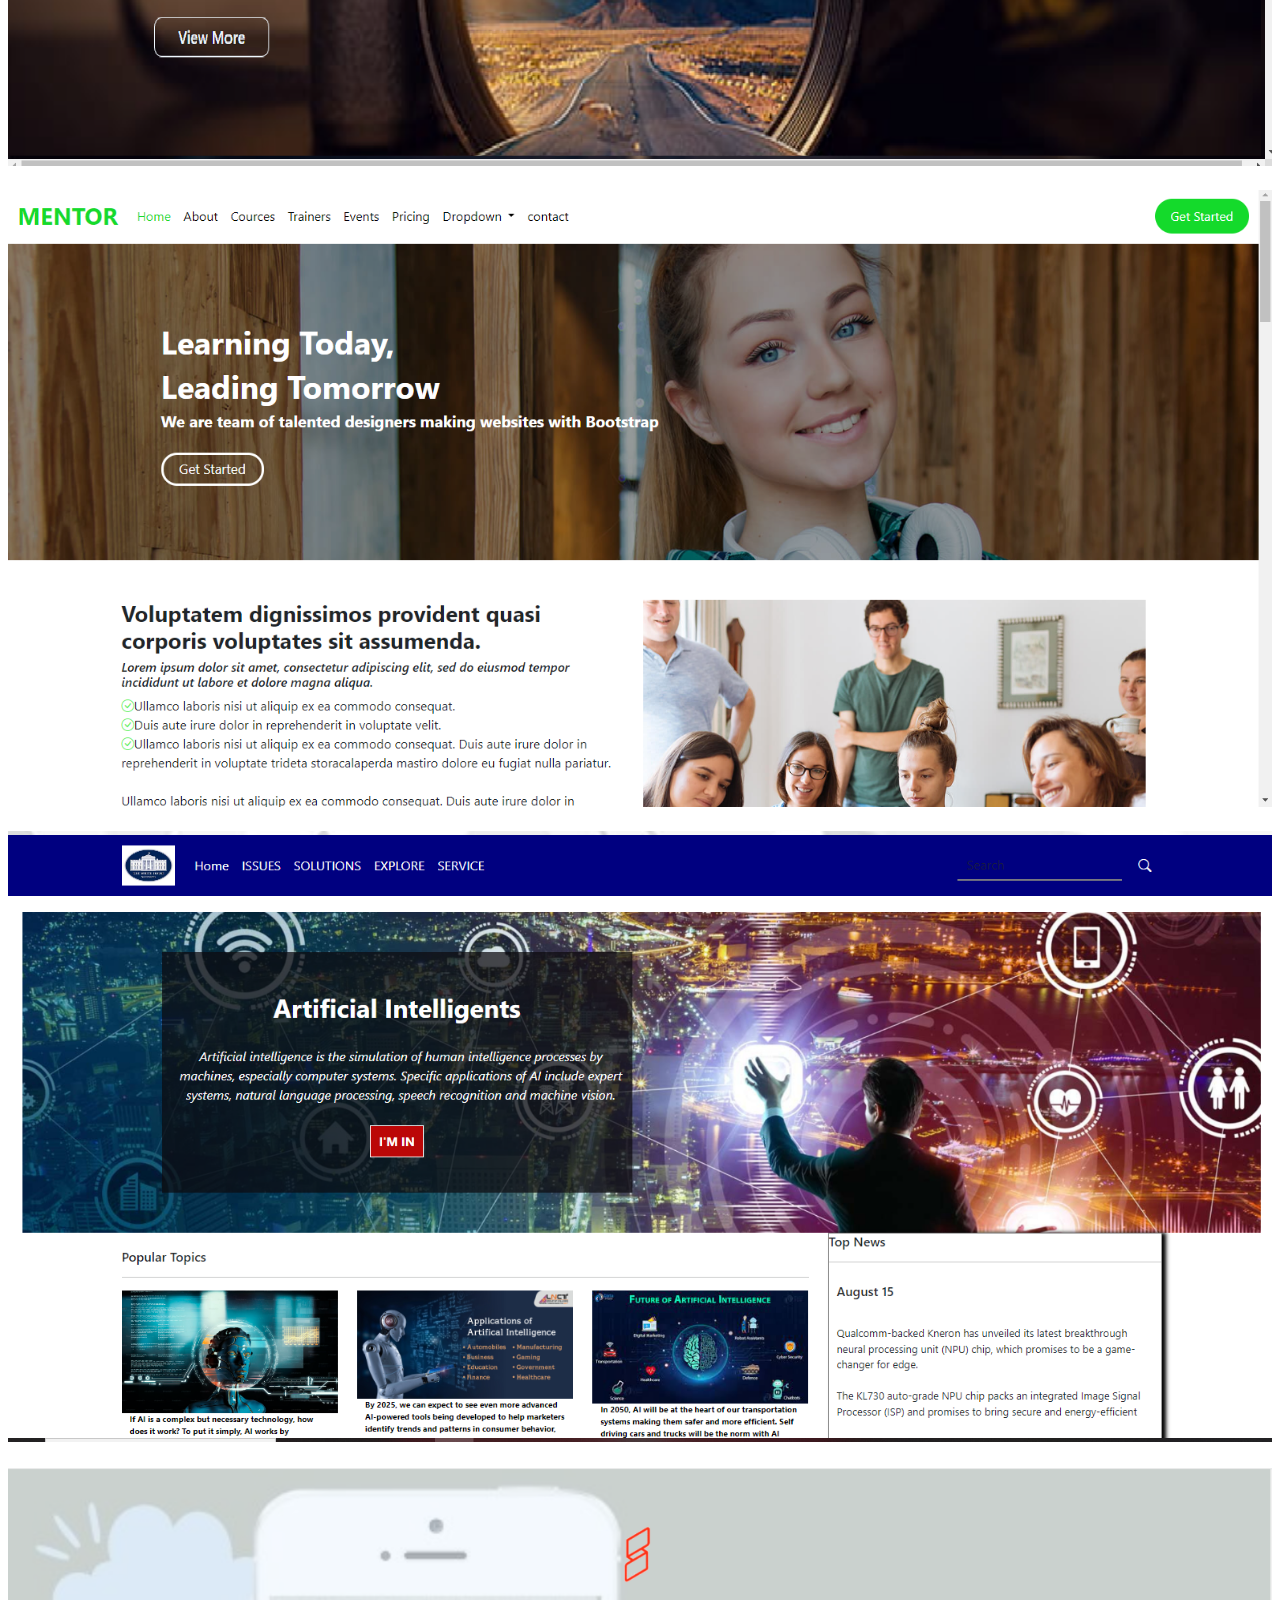
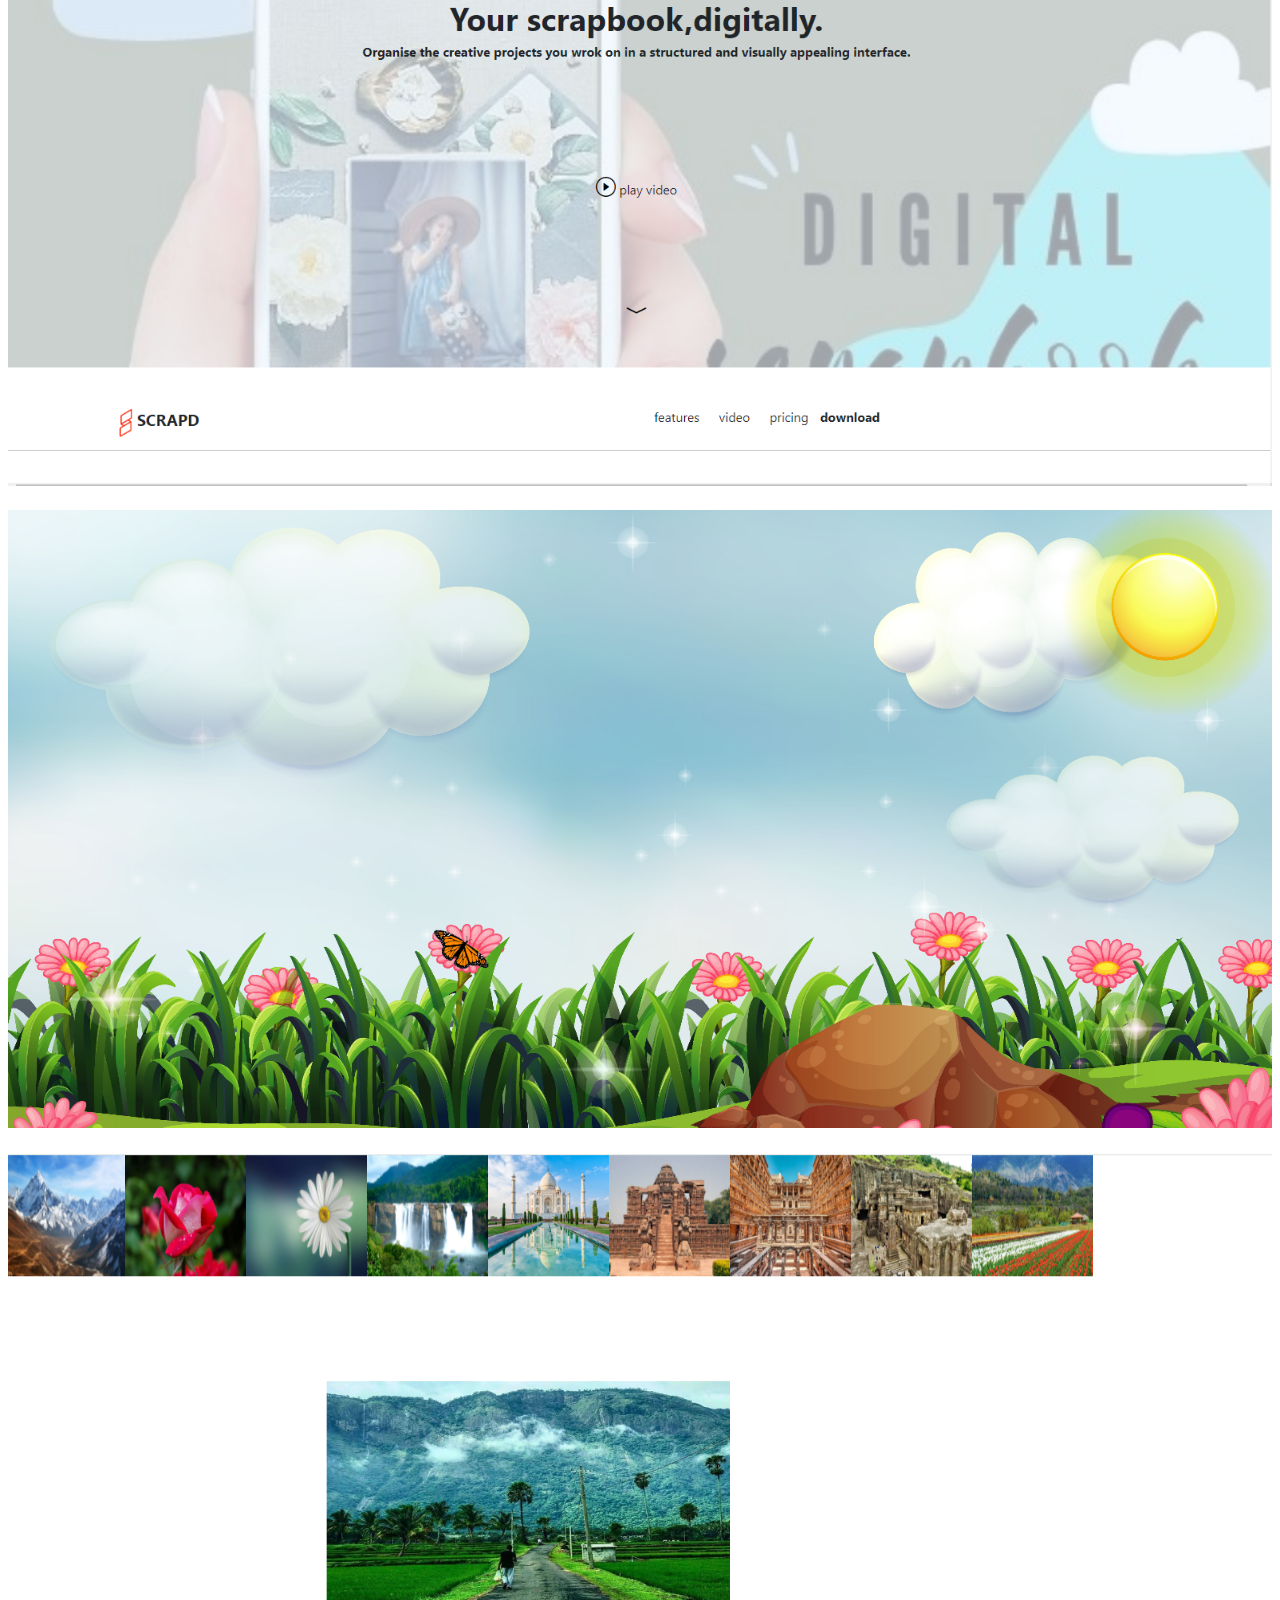
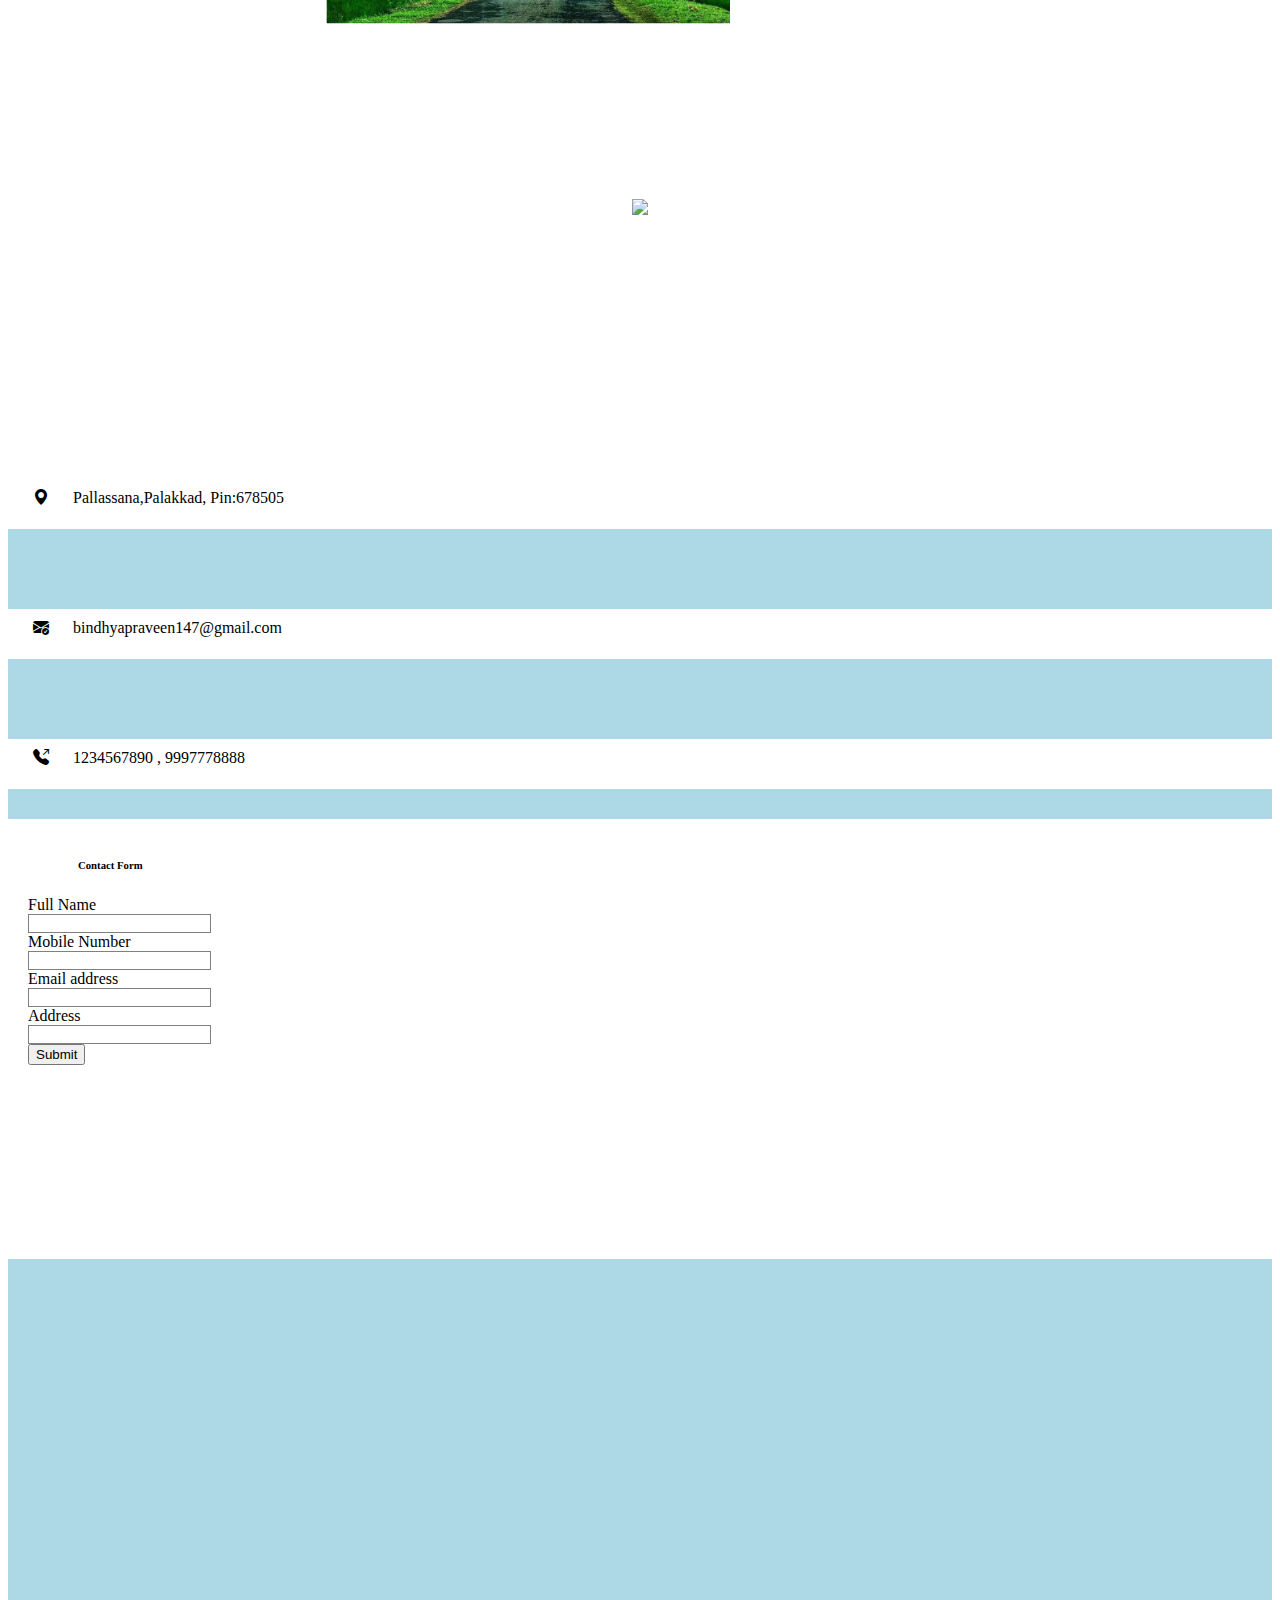
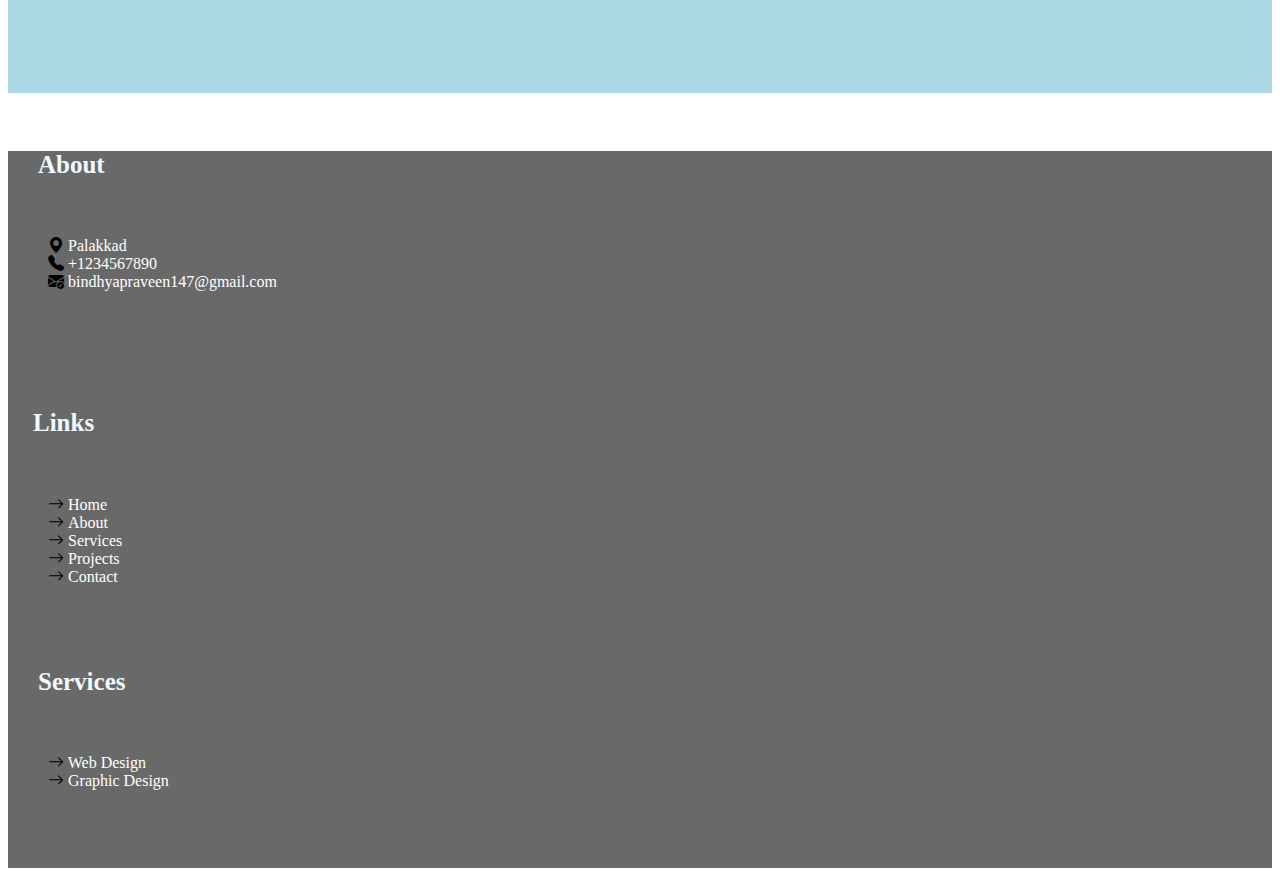
==== commit 9ed4c19f: "Add files via upload" ====
--- a/portfolio.html
+++ b/portfolio.html
@@ -76,7 +76,9 @@
 
     <div class="row">
       <div class="col-lg-4 col-md-12">
-        <div class="photo-box"></div>
+        <div class="photo-box">
+          <img src="Passport photo.jpg" width="100%">
+        </div>
       </div>
       <div class="col-lg-4 col-md-6">
         <div class="details-box">
@@ -105,21 +107,29 @@
             <div class="inbox1">
               <span>JAVASCRIPT</span>
             </div>
+            <div class="inbox1">
+              <span>Wordpress</span>
+            </div>
            </div>
            <div class="col-lg-6 col-md-12">
             <div class="inbox1">
               <div class="progress">
-                <div class="progress-bar" style="width:90%">70</div>
+                <div class="progress-bar" style="width:70%">70</div>
               </div>
             </div>
             <div class="inbox1">
               <div class="progress">
-                <div class="progress-bar" style="width:92%">72</div>
+                <div class="progress-bar" style="width:72%">72</div>
               </div>
             </div>
             <div class="inbox1">
               <div class="progress">
-                <div class="progress-bar" style="width:85%">70</div>
+                <div class="progress-bar" style="width:70%">70</div>
+              </div>
+            </div>
+            <div class="inbox1">
+              <div class="progress">
+                <div class="progress-bar" style="width:65%">65</div>
               </div>
             </div>
            </div>
@@ -156,6 +166,9 @@
               <div class="inbox1">
                 <span>ILLUSTRATOR</span>
                </div>
+               <div class="inbox1">
+                <span>INDESIGN</span>
+               </div>
             </div>
             <div class="col-lg-6 col-md-12">
               <div class="inbox1">
@@ -171,6 +184,11 @@
               <div class="inbox1">
                 <div class="progress">
                   <div class="progress-bar" style="width:75%">75%</div>
+                </div> 
+              </div>
+              <div class="inbox1">
+                <div class="progress">
+                  <div class="progress-bar" style="width:72%">72%</div>
                 </div> 
               </div>
             </div>
@@ -341,7 +359,7 @@
         </ul>
         <h6 class="head3">CERTIFICTES</h6>
         <li class="certificate">Web Design</li>
-        <p class="certificate">ICS-INDIA IT EDUCATION</p>
+        <p class="certificate">ICS-INDIA</p>
 
         <div class="round2"></div>
       </div>
@@ -408,6 +426,15 @@
         </div>
       </div>
 
+    </div>
+    <div class="row">
+      <div class="col-lg-4 col-md-12">
+        <div class="wordpress-box">
+          <a href="http://bindhya.liveblog365.com/?i=1" target="_blank">
+            <img src="wordpress.png" width="100%">
+          </a>
+        </div>
+      </div>
     </div>
   </div>
  </section>
--- a/portfolio.css
+++ b/portfolio.css
@@ -85,8 +85,8 @@
 .inbox1{
     min-height: 20px;
      /* background-color: rgb(235, 108, 23); */
-     margin-top: 20px; 
-     margin: 20px;
+      margin-top: 20px;  
+      margin: 20px; 
  }
 
 
@@ -367,6 +367,20 @@
     display: inline-block;
     color: black;
 }
+.wordpress-box{
+    min-height: 200px;
+   /* background-color: aquamarine;  */
+   margin-top: 20px;
+   transition: .5s; 
+}
+.wordpress-box:hover{
+    color: black;
+    background-color: white;
+    text-decoration: none;
+    border: 1px solid gray;
+    padding: 7px 10px 7px 10px;
+    border-radius: 8px;
+}
 @media(max-width:445px){
     .myabout,.resume{
         font-size: 50px;
